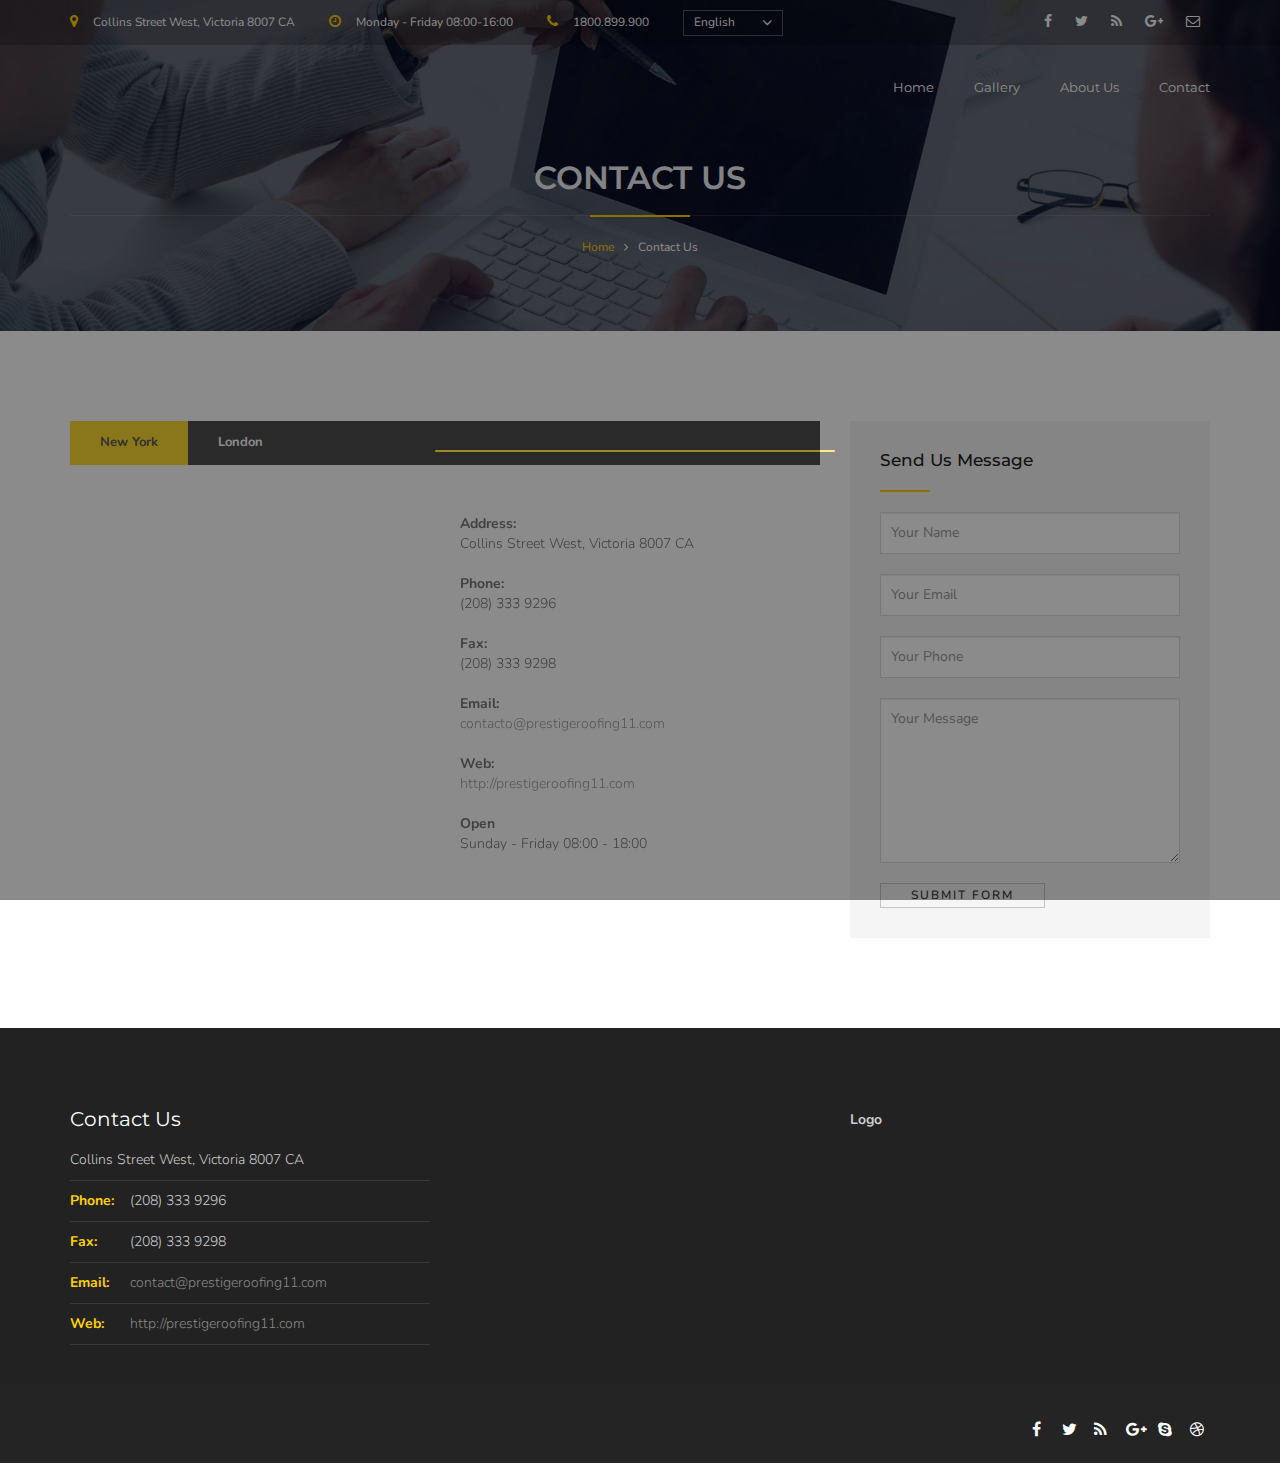
==== contact.html @ 69c3b002 "part 1 theme" ====
<!DOCTYPE html>
<html lang="en">

<head>
    <meta charset="utf-8">
    <title>PRC</title>
    <meta name="viewport" content="width=device-width, initial-scale=1.0">
    <meta name="description" content="BuildPro is the most complete constructon and building website template">
    <meta name="keywords" content="construction,multipurpose,onepage,responsive,minimal,bootstrap,theme">
    <meta name="author" content="">


    <!--[if lt IE 9]>
	<script src="js/html5shiv.js"></script>
	<![endif]-->


    <!-- CSS Files
    ================================================== -->
    <link rel="stylesheet" href="css/bootstrap.css" type="text/css">	
	<link rel="stylesheet" href="css/jpreloader.css" type="text/css">
    <link rel="stylesheet" href="css/animate.css" type="text/css">
    <link rel="stylesheet" href="css/owl.carousel.css" type="text/css">
    <link rel="stylesheet" href="css/magnific-popup.css" type="text/css">
    <link rel="stylesheet" href="css/style.css" type="text/css">

    <!-- custom background -->
    <link rel="stylesheet" href="css/bg.css" type="text/css">

    <!-- color scheme -->
    <link rel="stylesheet" href="css/color.css" type="text/css" id="colors">

    <!-- RS5.0 Main Stylesheet -->
    <link rel="stylesheet" type="text/css" href="revolution/css/settings.css">

    <!-- RS5.0 Layers and Navigation Styles -->
    <link rel="stylesheet" type="text/css" href="revolution/css/layers.css">
    <link rel="stylesheet" type="text/css" href="revolution/css/navigation.css">
</head>

<body class="page-contact">

    <div id="wrapper">
        <!-- header begin -->
        <header>
            <div class="info">
                <div class="container">
                    <div class="row">
                        <div class="col-md-8">
                            <div class="col"><span class="id-color"><i class="fa fa-map-marker"></i></span>Collins
                                Street West, Victoria 8007 CA </div>
                            <div class="col"><span class="id-color"><i class="fa fa-clock-o"></i></span>Monday - Friday
                                08:00-16:00</div>
                            <div class="col"><span class="id-color"><i class="fa fa-phone"></i></span>1800.899.900</div>
                            <div class="col">
                                <div id="lang-selector" class="dropdown">
                                    <a href="#" class="btn-selector">English</a>
                                    <ul>
                                        <li class="active"><a href="#">English</a></li>
                                        <li><a href="#">Spanish</a></li>
                                    </ul>
                                </div>
                            </div>

                        </div>
                        <div class="col-md-4 text-right">
                            <!-- social icons -->
                            <div class="col social">
                                <a href="#"><i class="fa fa-facebook"></i></a>
                                <a href="#"><i class="fa fa-twitter"></i></a>
                                <a href="#"><i class="fa fa-rss"></i></a>
                                <a href="#"><i class="fa fa-google-plus"></i></a>
                                <a href="#"><i class="fa fa-envelope-o"></i></a>
                            </div>
                            <!-- social icons close -->
                        </div>
                    </div>
                </div>
            </div>

            <div class="container">
                <div class="row">
                    <div class="col-md-12">
                        <!-- logo begin -->
                        <div id="logo">
                            <a href="/">
                                <!--<img class="logo" src="images/logo.png" alt="">
                                <img class="logo-2" src="images/logo-2.png" alt="">-->
                            </a>
                        </div>
                        <!-- logo close -->

                        <!-- small button begin -->
                        <span id="menu-btn"></span>
                        <!-- small button close -->

                        <!-- mainmenu begin -->
                        <nav>
                            <ul id="mainmenu">
                                <li><a href="/">Home</a>
                                </li>
                                <li><a href="gallery.html">Gallery</a>
                                </li>
                                <li><a href="">About Us</a>
                                </li>
                                <li><a href="contact.html">Contact</a></li>
                            </ul>
                        </nav>

                    </div>
                    <!-- mainmenu close -->

                </div>
            </div>
        </header>
        <!-- header close -->

        <!-- subheader -->
        <section id="subheader" data-stellar-background-ratio=".3">
            <div class="container">
                <div class="row">
                    <div class="col-md-12">
                        <h1>Contact Us</h1>
                        <div class="small-border-deco"><span></span></div>
                        <ul class="crumb">
                            <li><a href="/">Home</a></li>
                            <li class="sep"></li>
                            <li>Contact Us</li>
                        </ul>
                    </div>
                </div>
            </div>
        </section>
        <!-- subheader close -->

        <!-- content begin -->
        <div id="content">


            <div class="container">
                <div class="row">
                    <div class="col-md-8">
                        <div class="de_tab tab_style_2">
                            <ul class="de_nav">
                                <li class="active" data-wow-delay="0s"><span>New York</span><div class="v-border"></div>
                                </li>
                                <li><span>London</span><div class="v-border"></div>
                                </li>
                            </ul>

                            <div class="de_tab_content tc_style-1">

                                <div id="tab1">

                                    <div class="row">
                                        <div class="col-md-6">
                                            <div class="map-container">
                                                <iframe src="https://www.google.com/maps/embed?pb=!1m18!1m12!1m3!1d3151.840289118618!2d144.9537363149519!3d-37.817209742012885!2m3!1f0!2f0!3f0!3m2!1i1024!2i768!4f13.1!3m3!1m2!1s0x6ad65d4c2b349649%3A0xb6899234e561db11!2sEnvato!5e0!3m2!1sen!2sid!4v1462781318185" width="600" height="380" frameborder="0" style="border: 0" allowfullscreen></iframe>
                                            </div>
                                        </div>

                                        <div class="col-md-6">

                                            <address class="address-style-2">
                                                <span><strong>Address:</strong>Collins Street West, Victoria 8007 CA</span>
                                                <span><strong>Phone:</strong>(208) 333 9296</span>
                                                <span><strong>Fax:</strong>(208) 333 9298</span>
                                                <span><strong>Email:</strong><a href="mailto:contacto@prestigeroofing11.com">contacto@prestigeroofing11.com</a></span>
                                                <span><strong>Web:</strong><a href="#test">http://prestigeroofing11.com</a></span>
                                                <span><strong>Open</strong>Sunday - Friday 08:00 - 18:00</span>
                                            </address>
                                        </div>
                                    </div>

                                </div>

                                <div id="tab2">
                                    <div class="row">
                                        <div class="col-md-6">
                                            <div class="map-container">
                                                <iframe src="https://www.google.com/maps/embed?pb=!1m18!1m12!1m3!1d12607.36483401036!2d144.94717023712022!3d-37.817188209049284!2m3!1f0!2f0!3f0!3m2!1i1024!2i768!4f13.1!3m3!1m2!1s0x6ad642b4758afc1d%3A0x3e495e32dc26749f!2sEnvato!5e0!3m2!1sen!2s!4v1478765341687" width="600" height="450" frameborder="0" style="border: 0" allowfullscreen></iframe>
                                            </div>
                                        </div>

                                        <div class="col-md-6">

                                            <address class="address-style-2">
                                                <span><strong>Address:</strong>Collins Street West, Victoria 8007 CA</span>
                                                <span><strong>Phone:</strong>(208) 333 9296</span>
                                                <span><strong>Fax:</strong>(208) 333 9298</span>
                                                <span><strong>Email:</strong><a href="mailto:contacto@prestigeroofing11.com">contacto@prestigeroofing11.com</a></span>
                                                <span><strong>Web:</strong><a href="#test">http://prestigeroofing11.com</a></span>
                                                <span><strong>Open</strong>Sunday - Friday 08:00 - 18:00</span>
                                            </address>
                                        </div>
                                    </div>
                                </div>

                                

                            </div>

                        </div>
                    </div>

                    <div class="col-md-4">
                        <div class="padding30" data-bgcolor="#f5f5f5">

                            <h3>Send Us Message
							<span class="tiny-border"></span>
                            </h3>
                            <form name="contactForm" id='contact_form' method="post" action='email.php'>
                                <div class="row">
                                    <div class="col-md-12">
                                        <div id='name_error' class='error'>Please enter your name.</div>
                                        <div>
                                            <input type='text' name='name' id='name' class="form-control" placeholder="Your Name">
                                        </div>

                                        <div id='email_error' class='error'>Please enter your valid E-mail ID.</div>
                                        <div>
                                            <input type='text' name='email' id='email' class="form-control" placeholder="Your Email">
                                        </div>

                                        <div id='phone_error' class='error'>Please enter your phone number.</div>
                                        <div>
                                            <input type='text' name='phone' id='phone' class="form-control" placeholder="Your Phone">
                                        </div>

                                        <div id='message_error' class='error'>Please enter your message.</div>
                                        <div>
                                            <textarea name='message' id='message' class="form-control" placeholder="Your Message"></textarea>
                                        </div>
                                    </div>

                                    <div class="col-md-12">
                                        <div id='submit'>
                                            <input type='submit' id='send_message' value='Submit Form' class="btn btn-line">
                                        </div>
                                        <div id='mail_success' class='success'>Your message has been sent successfully.</div>
                                        <div id='mail_fail' class='error'>Sorry, error occured this time sending your message.</div>
                                    </div>
                                </div>
                            </form>

                        </div>
                    </div>


                </div>
            </div>
        </div>

         <!-- footer begin -->
         <footer>
            <div class="container">
                <div class="row">
                    <div class="col-md-4">
                        <h3>Contact Us</h3>
                        <div class="widget widget-address">
                            <address>
                                <span>Collins Street West, Victoria 8007 CA</span>
                                <span><strong>Phone:</strong>(208) 333 9296</span>
                                <span><strong>Fax:</strong>(208) 333 9298</span>
                                <span><strong>Email:</strong><a
                                        href="mailto:contacto@prestigeroofing11.com">contact@prestigeroofing11.com</a></span>
                                <span><strong>Web:</strong><a href="#">http://prestigeroofing11.com</a></span>
                            </address>
                        </div>
                    </div>
                    <div class="col-md-4"></div>
                    <div class="col-md-4">
                        <!-- <img src="images/logo.png" class="logo-small" alt=""><br> -->
                        <label>Logo</label>
                    </div>
                </div>
            </div>

            <div class="subfooter">
                <div class="container">
                    <div class="row">
                        <div class="col-md-6">

                        </div>
                        <div class="col-md-6 text-right">
                            <div class="social-icons">
                                <a href="#"><i class="fa fa-facebook fa-lg"></i></a>
                                <a href="#"><i class="fa fa-twitter fa-lg"></i></a>
                                <a href="#"><i class="fa fa-rss fa-lg"></i></a>
                                <a href="#"><i class="fa fa-google-plus fa-lg"></i></a>
                                <a href="#"><i class="fa fa-skype fa-lg"></i></a>
                                <a href="#"><i class="fa fa-dribbble fa-lg"></i></a>
                            </div>
                        </div>
                    </div>
                </div>
            </div>

        </footer>
        <!-- footer close -->

        <a href="#" id="back-to-top"></a>
    </div>


	
	<!-- Javascript Files
    ================================================== -->
    <script src="js/jquery.min.js"></script>	
    <script src="js/jpreLoader.js"></script>
    <script src="js/bootstrap.min.js"></script>
    <script src="js/jquery.isotope.min.js"></script>
    <script src="js/easing.js"></script>
    <script src="js/owl.carousel.js"></script>
    <script src="js/jquery.countTo.js"></script>
    <script src="js/validation.js"></script>
    <script src="js/wow.min.js"></script>
    <script src="js/jquery.magnific-popup.min.js"></script>
    <script src="js/enquire.min.js"></script>
    <script src="js/jquery.stellar.min.js"></script>
    <script src="js/designesia.js"></script>
	<script src="js/validation.js"></script>

    <!-- RS5.0 Core JS Files -->
    <script type="text/javascript" src="revolution/js/jquery.themepunch.tools.min.js?rev=5.0"></script>
    <script type="text/javascript" src="revolution/js/jquery.themepunch.revolution.min.js?rev=5.0"></script>

    <!-- RS5.0 Extensions Files -->
    <script type="text/javascript" src="revolution/js/extensions/revolution.extension.video.min.js"></script>
    <script type="text/javascript" src="revolution/js/extensions/revolution.extension.slideanims.min.js"></script>
    <script type="text/javascript" src="revolution/js/extensions/revolution.extension.layeranimation.min.js"></script>
    <script type="text/javascript" src="revolution/js/extensions/revolution.extension.navigation.min.js"></script>
    <script type="text/javascript" src="revolution/js/extensions/revolution.extension.actions.min.js"></script>
    <script type="text/javascript" src="revolution/js/extensions/revolution.extension.kenburn.min.js"></script>
    <script type="text/javascript" src="revolution/js/extensions/revolution.extension.migration.min.js"></script>
    <script type="text/javascript" src="revolution/js/extensions/revolution.extension.parallax.min.js"></script>

</body>
</html>
---- css/jpreloader.css ----
#jpreOverlay {
	background-color: #000000;
	position:absolute;
	width:100%;
	height:100%;
}
#jpreSlide{
	font-size:22px;
	color:#ccc;
	text-align:center;
	width:50%;
	height:30%;
}
#jpreLoader{
	width:400px;
	height:2px;
	background:#111;
	border-radius:25px;
	-moz-border-radius:25px;
	-webkit-border-radius:25px;
}

#jpreBar {
	background:#222;
	border-radius:25px;
	-moz-border-radius:25px;
	-webkit-border-radius:25px;
}

#jprePercentage {
	color:#111;
	z-index:-1;
	font-family:Arial,Helvetica,sans-serif;
	text-align:center;
	margin-top:10px;
	font-size:96px;
	margin-top:-10px;
}

#jSplash{
	line-height:200%;
}

#jSplash section{
	padding:0;
	display:block;
	background:none !important;
}
---- css/style.css ----
/* ================================================== */
/* BuildPro
/* created by designesia

* body
* header
	* subheader
* navigation
* content
* section
* footer
* sidebar
* blog
* products
* contact
* coming soon page
* elements
	* address
	* border
	* box icon
	* breadcrumb
	* button and link
	* columns
	* counter
	* dropdown
	* divider
	* dropcap
	* heading
	* icon font
	* list
	* map
	* package
	* page heading
	* pagination
	* pricing
	* preloader
	* progress bar
	* social icons
	* spacer
	* tabs
	* team
	* testimonial
* plugin
* media query
*/

@charset "utf-8";

/* ================================================== */
/* import custom fonts */
/* ================================================== */
@import url('https://fonts.googleapis.com/css?family=Montserrat:100,100i,200,200i,300,300i,400,400i,500,500i,600,600i,700,700i,800,800i,900,900i');
@import url('https://fonts.googleapis.com/css?family=Nunito:300,300i,400,400i,600,600i,700,700i,800,800i,900,900i');

/* ================================================== */
/* import fonts icon */
/* ================================================== */
@import url("../fonts/font-awesome/css/font-awesome.css");
@import url("../fonts/elegant_font/HTML_CSS/style.css");
@import url("../fonts/et-line-font/style.css");

/* ================================================== */
/* body */
/* ================================================== */
html{
	background:#000000 !important;
}

body {
	font-family: "Nunito",Arial, Helvetica, sans-serif;
	font-size: 14px;
	font-weight:400;
	color: #ddd;
	line-height: 1.7em;
	padding: 0;
	background:#606060;
	display:none;
}

body.de_light{
	color:#555;
}

#wrapper{
overflow:hidden;
}

.de-navbar-left #wrapper{
overflow:visible;
}

/* ================================================== */
/*  header	*/ 
/* ================================================== */
	header {
	width: 100%;
	height: 80px;
	position: absolute;
	top: 0;
	left: 0;
	z-index: 999;
	background:#333333;
	border-bottom:solid 1px rgba(0,0,0,0.0);
	}
	
	header .info{
	display:none;
	color:#fff;
	padding:10px 0 10px 0;
	width:100%;
	z-index:100;
	background:rgba(0,0,0,.2);
	}
	header .info .col{
	display:inline-block;
	font-size:12px;
	}
	header .info .col{
	padding-right:30px;
	}
	
	header .info .col:last-child{
	padding-right:0px;
	}
	
	header .info i{
	font-size:14px;
	margin-right:15px;
	}
	
	header .info .social.col{
	border:none;
	}
	header .info .social i{
	color:#fff;
	font-size:14px;
	display:inline-block;
	float:none;
	padding:0 10px 0 10px;
	margin:0;
	}
	header .info strong{
	font-size:12px;
	}
	
	header.header-bg{
	background:rgba(0,0,0,0.5);
	}
	
	header.transparent{
	background:rgba(0,0,0,0.0);
	}
	
	header.autoshow{
	top:-120px;
	height:70px !important;
	}	
	
	header.autoshow.scrollOn,header.autoshow.scrollOff{
	-o-transition:.5s;
	-ms-transition:.5s;
	-moz-transition:.5s;
	-webkit-transition:.5s;
	transition:.5s;
	outline: none;	
	}
	
	header.autoshow.scrollOn{
	top:0;
	}
	
	header.autoshow.scrollOff{
	top:-120px;
	}
	
	header div#logo {
	display: inline-block;
	height: 100%;
	float: left;
	font-family: "Oswald", sans-serif;
	font-size: 72px;
	color: white;
	font-weight: 400;
	line-height:60px;
	-webkit-transition: all 0.3s;
	-moz-transition: all 0.3s;
	-ms-transition: all 0.3s;
	-o-transition: all 0.3s;
	transition: all 0.3s; 
	}
	header div#logo .logo-2{
	display:none;
	}
	header nav {
	float:right;
	}
	header nav a {
	-webkit-transition: all 0.3s;
	-moz-transition: all 0.3s;
	-ms-transition: all 0.3s;
	-o-transition: all 0.3s;
	transition: all 0.3s; 
	}
	header nav a:hover {
	color: #555; 
	}
	header.smaller #mainmenu a{
	padding-top: 18px;
	padding-bottom:18px;
	}
	header.smaller #mainmenu a{
	padding-top: 18px;
	padding-bottom:18px;
	}
	header.smaller #mainmenu li li a{
	padding-top: 2px;
	padding-bottom:2px;
	}
	header.smaller #mainmenu ul{
	top:70px;
	}
	header.smaller #mainmenu ul ul{
	top:0px;
	}
	header.smaller {
	height: 70px;
	background:rgba(50,50,50,.95);
	position:fixed;
	z-index:1200 !important;
	}
	header.smaller div#logo {
	line-height:48px;
	}
	header.smaller.scroll-light{
	background:#fff;
	border-bottom:solid 1px #eee;
	}
	header.smaller.scroll-light  div#logo .logo{
	display:none;
	}
	header.smaller.scroll-light  div#logo .logo-2{
	display:inline-block;
	}
	header.smaller.scroll-light #mainmenu a{
	color:#333;
	}
	header.smaller.scroll-light #mainmenu li li a{
	color:#fff;
	}
	.logo-smaller div#logo {
	width: 150px;
	height:30px;
	line-height: 65px;
	font-size: 30px;
	}
	.logo-smaller div#logo img{
	line-height: 75px;
	font-size: 30px;
	}
	.logo-smaller  div#logo .logo-1{
	display:none;
	}
	.logo-smaller  div#logo .logo-2{
		display:inline-block;
	}
	.logo-small{
	margin-bottom:20px;
	}
		
	header.de_header_2{
		height:125px;	
	}
	
	header.de_header_2.smaller {
		height:70px;
	}
	
	header.de_header_2.smaller .info{
		position:absolute;
		opacity:0;
		z-index:-1;
	}
	
	.de-navbar-left{
	background:#151618 ;
	}
	
	.de-navbar-left #logo{
	padding:40px;
	text-align:center;
	width:100%;
	}
	
	.de-navbar-left header{
	position:relative;
	display:block;
	width:100%;
	height:100%;
	left:0;
	background:none;
	padding:30px;
	padding-right:20px;
	}
	
	
	.de-navbar-left header #mainmenu{
	float:none;
	margin:0;
	padding:0;
	}	
	
	.de-navbar-left header #mainmenu > li{
	display:block !important;
	margin:0;
	float:none;
	text-align:center;
	font-family:"Montserrat";
	letter-spacing:5px;
	font-size:14px;
	padding:0;
	padding-top:10px;
	padding-bottom:10px;
	border-bottom:solid 1px rgba(255,255,255,.1);
	}	
	.de_light.de-navbar-left header #mainmenu > li{
	border-bottom:solid 1px rgba(0,0,0,.05);
	}
	.de-navbar-left header #mainmenu > li > a{
	padding:0;
	opacity:.5;
	}	
	.de_light.de-navbar-left header #mainmenu > li > a{
	color:#222;
	}	
	.de-navbar-left header #mainmenu > li a:hover{
	opacity:1;
	}
	.de-navbar-left header #mainmenu > li >a:after{
	content:none;
	}
	.de-navbar-left header nav{
	float:none !important;
	}
	
	
	/* subheader */
	#subheader{
	padding-bottom:70px;
	background:#222;
	text-align:center;
	}
	.de-navbar-left  #subheader{
	padding-bottom:120px;
	}
	#subheader h1 {
	color:#eceff3;
	margin-top:80px;
	font-size: 32px;
	text-transform:uppercase;
	font-weight:600;
	}
	#subheader span {
	letter-spacing:2px;
	display: inline-block;
	font-size: 15px;
	margin-top:88px;
	color:#fff;
	}
	#subheader .crumb{
	font-size:10px;
	letter-spacing:3px;
	margin-top: 20px;
	color:#fff;
	}
	
	#subheader .small-border-deco{
	display:block;
	margin:0 auto;
	margin-top:20px;
	width:100%;
	height:1px;
	background:rgba(255,255,255,.1);
	}
	
	#subheader .small-border-deco span{
	display:block;
	margin:0 auto;
	height:2px;
	width:100px;
	}

	.de-navbar-left.de_light #subheader h1{
	color:#222;
	}


/* ================================================== */
/* navigation */
/* ================================================== */
	#mainmenu {
	font-family:"Montserrat";
	float: right;
	font-size:13px;
	font-weight:400;
	}	
	
	#mainmenu ul {
	float: right;
	margin: 0px 0px;
	padding: 0px 0px;
	height: 30px;
	}
	
	#mainmenu li {
	margin: 0px 0px;
	padding: 0px 0px;
	float: left;
	display: inline;
	list-style: none;
	position: relative;
	}
		
	#mainmenu a {
	display: inline-block;
	padding: 25px 0px 25px 20px;
	line-height: 35px;
	text-decoration: none;
	color:#fff;
	text-align:center;
	outline:none;
	}	
	
	#mainmenu li a:after { float:right; position:relative; font-family:"FontAwesome"; content:"\f111"; font-size:6px; margin-left:20px; margin-top:0px; color:#f7c51e; }
	
	#mainmenu li:last-child a:after{display:none;}
	
	#mainmenu.no-separator li a:after{
	font-size:0px;
	}	
	
	#mainmenu.line-separator li a:after{
	content:"/";
	font-size:14px;
	}	
	
	#mainmenu.circle-separator li a:after{
	content:"\f10c";
	font-size:9px;
	}	
	
	#mainmenu.strip-separator li a:after{
	content:"\f068";
	font-size:9px;
	}	
	
	#mainmenu.plus-separator li a:after{
	content:"\f067";
	font-size:11px;
	}	
	
	#mainmenu.square-separator li a:after{
	content:"\f096";
	font-size:11px;
	}		
	
	
	#mainmenu li li {
	font-weight: normal; 
	border-bottom: solid 1px #333;
	}
	
	#mainmenu li li:last-child {
	border-bottom: none;
	}
	

	#mainmenu li li a {
	padding: 2px 15px 2px 15px;
	background: #222327;
	border-top: none;
	color: #ccc;
	width:100%;
	border-left:none;
	text-align:left;
	}
	
	#mainmenu li li a:hover{
	color:#111;
	}
	
	#mainmenu li li a:after {
	content:none !important;
	}
	
	#mainmenu li li li a {
	padding: 2px 15px 2px 15px;
	background: #222327;
	}
	
	#mainmenu li li a:hover,
	#mainmenu ul li:hover > a{
	color:#111;
	background: #1a8b49;
	}
	
	#mainmenu li ul {
	width: 210px;
	height: auto;
	position: absolute;
	top: 79px;
	left: 0px;
	z-index: 10;
	visibility:hidden;
	opacity:0;
	}
	
	#mainmenu li li {
	display: block;
	float: none;
	text-transform:none;
	}
	
	#mainmenu li:hover > ul {
	visibility: visible;
	opacity:1;
	}
	
	#mainmenu li ul ul {
	left: 100%;
	top: 0px;
	}
	
	#mainmenu li ul ul li a{
	background:#202020;
	}
	
	#mainmenu li:hover > ul {
	color: #1a8b49;
	}
	
	#mainmenu select {
	padding: 10px;
	height: 36px;
	font-size: 14px;
	border: none;
	background: #ff4200;
	color:#eceff3;
	}
	
	#mainmenu select option {
	padding: 10px;
	}
	
	/* menu toggle for mobile */
	#menu-btn{
	display:none;
	float:right;
	margin-top:5px;
	width:36px;
	height:36px;
	background:#333;
	padding:6px;
	text-align:center;
	cursor:pointer;
	}
	
	#menu-btn:before{
	font-family:FontAwesome;
	content: "\f0c9";
	font-size:24px;
	color:#eceff3;
	}
	
	#menu-btn:hover{
	background:#fff;
	}
	
	#menu-btn:hover:before{
	color:#222;
	}


/* ================================================== */
/* content */
/* ================================================== */
	#content {
	width:100%;
	background:#fff;
	padding:90px 0 90px 0;
	z-index:100;
	}
	
	.de_light #content{
	background:#fff;
	}
		
	
	#content{
	background:#18191b;
	}


/* ================================================== */
/* section */
/* ================================================== */
	section{padding:80px 0 80px 0;}
	section{background:#18191b;}
	
	.de-navbar-left .container-fluid .container{
	width:100% !important;
	}
	
	.de-navbar-left section{
	padding:70px;
	}
	
	.de_light section{
	background:#fff;
	}
	
	.section-fixed {
	position:fixed;
	width:100%;
	min-height:100%;
	height:auto;
	}
	
/* ================================================== */
/* footer */
/* ================================================== */
footer {
	background: #222222;
	color: #ccc;
	padding: 80px 0 0 0;
	}
	
	footer h3, .de_light footer h3 {
	color:#fff;
	font-size: 20px;
	text-transform:none;
	font-weight:normal;
	}
	
	footer a {
	color: #ccc;
	}
	
	footer a:visited {
	color: #ccc;
	}
	
	footer a:hover {
	color:#eceff3;
	}

	.de-navbar-left footer{
	padding:70px 70px 0 70px;
	}
	
	.subfooter{
	background:#242424;
	padding:30px 0 20px 0;
	}
	
	.de-navbar-left .subfooter{
	background:none;
	}
	
	header.side-header{
	border-bottom:none !important;
	margin:0;
	}
	
	header.side-header{
	
	}
	
	header.side-header .social-icons-2{
	margin:0 auto;
	margin-top:50px !important;
	float:none;
	text-align:center;
	}
	
	header.side-header .social-icons-2 a{
	display:inline-block;
	margin:0 2px 0 2px;
	background:#555;
	width:36px;
	height:36px;
	padding-top:5px;
	display:inline-block;
	text-align:center;
	border-radius:20px;
	-moz-border-radius:20px;
	-webkit-border-radius:20px;
	opacity:.2;	
	}
	
	.de_light header.side-header .social-icons-2 a{
	background:#fff;
	color:#333;
	}
	
	header.side-header .social-icons-2 a:hover{
	opacity:1;
	}
	
	
	.de-navbar-left.de_light header, .de-navbar-left.de_light{background:#f9f9f9;}
	
	header.header-light-transparent{
	background:rgba(255,255,255,.5);
	}
	header.header-solid{
	position:fixed;
	}
	header.header-solid.header-light #mainmenu >li > a{
	color:#555;
	}
	header.header-solid.header-light .info{
	background:#eee;
	color:#555;
	}
	header.header-solid.header-light .info .social i{
	color:#222;
	}
	
	header.header-solid{
	background:#222;
	}

	header.header-mobile{
	height:100%;
	background:#111;
	}
	
	header.header-solid.header-light{
	background:#fff;
	}
	
	#de-sidebar{
	padding:0px;
	}
	

/* ================================================== */
/* blog */
/* ================================================== */
	.blog-list {
	margin: 0;
	padding: 0;
	}
	/* blog list */
	.blog-list li {
	list-style: none;
	line-height: 1.7em;
	margin-bottom: 60px;
	margin-top:0px;
	padding-bottom:15px;
	border-bottom:solid 1px rgba(255,255,255,.1);
	}
	.de_light .blog-list li{
	border-bottom:solid 1px #ddd;
	}
	.blog-list h3{
	margin-top:20px;
	}	
	.blog-list h3 a{
	color:#fff;
	}
	.de_light  .blog-list h3 a{
	color:#222222;
	}
	.de_light  .text-light  .blog-list h3 a{
	color:#fff;
	}
	.blog-list .btn-more{
	padding:3px 25px 3px 25px;
	color:#111;
	text-transform:uppercase;
	text-decoration:none;
	font-weight:700;
	float:right;
	}
	.blog-list .btn-more:hover{
	background:#fff;
	}
	.de_light .blog-list .btn-more:hover{
	background:#222;
	color:#fff;
	}
	.blog-list .post-text{
	padding-left:80px;
	}
	.blog-list .blog-slider{
	margin-bottom:-60px;
	}
	.blog-list .date-box {
	width: 60px;
	position: absolute;
	text-align: center;
	text-shadow:none;
	}
	.blog-list .date-box .day, .blog-list .date-box .month {
	display: block;
	color:#fff;
	text-align:center;
	width:60px;
	z-index:100;
	}
	
	.de_light .blog-list .date-box .day, .de_light .blog-list .date-box .month {
	color:#222222;
	}
	
		
	.blog-list .date-box .month {
	font-size:14px;
	}
	
	
	.blog-list .date-box .day{
	font-family:"Montserrat";
	color:#222222;
	font-weight:600;
	font-size: 30px;
	padding-top:20px;
	padding-bottom:20px;
	}
	
	
	.blog-list .date-box .month {
	color:#fff;
	font-weight:600;
	letter-spacing:16px;
	padding:7px 0 7px 0;
	border-bottom:solid 4px #333;
	}

	.de_light .blog-list .date-box .month {
	border-bottom-color:#ddd;
	}
	
	.de_light  .text-light  .blog-list .date-box .month{
	color:#fff;
	}
	
	.blog-snippet li{
	border-bottom:none !important;
	margin-bottom:0;
	}
	
	#blog-carousel .item{
	width:100%;
	}
	
	/* blog comment */
	#blog-comment {
	margin-top: 40px;
	margin-left: 80px;
	}
	
	#blog-comment h5 {
	margin-bottom: 10px;
	}
	
	#blog-comment ul, #blog-comment li {
	list-style: none;
	margin-left: -30px;
	padding-left: 0;
	}
	
	#blog-comment li {
	min-height: 70px;
	padding-bottom: 10px;
	margin-bottom: 10px;
	padding-bottom: 20px;
	border-bottom: solid 1px #eee;
	}
	
	#blog-comment li .avatar {
	position: absolute;
	margin-top: 5px;
	}
	
	#blog-comment .comment {
	margin-left: 85px;
	}
	
	#blog-comment li {
	min-height: 70px;
	font-size: 14px;
	line-height: 1.6em;
	}
	
	#blog-comment li li {
	margin-left: 55px;
	padding-bottom: 0px;
	margin-top: 20px;
	padding-top: 10px;
	border-top: solid 1px #eee;
	border-bottom: none;
	}
	
	#blog-comment li li .avatar {
	position: absolute;
	}
	
	#blog-comment li li .comment {
	}
	
	.comment-info {
	margin-left: 85px;
	margin-bottom: 5px;
	}
	
	.comment-info span {
	}
	
	.comment-info .c_name {
	display: block;
	font-weight: 700;
	color: #555555;
	}
	
	.comment-info .c_reply {
	padding-left: 20px;
	margin-left: 20px;
	border-left: solid 1px #ddd;
	font-size: 12px;
	}
	
	.comment-info .c_date {
	font-size: 12px;
	}
	
	.blog-list h3 {
	color: #333;
	}
	
	.blog-read h3 {
	color: #333;
	letter-spacing:normal;
	font-size:24px;
	text-transform:none;
	}

	

	


	/* blog comment form */
	#commentform label {
	display: block;
	}
	#commentform input {
	width: 290px;
	}
	#commentform input:focus {
	border: solid 1px #999;
	background: #fff;
	}
	#commentform textarea {
	width: 97%;
	padding: 5px;
	height: 150px;
	color:#333;
	}
	#commentform textarea:focus {
	border: solid 1px #999;
	background: #fff;
	}
	#commentform input.btn {
	width: auto;
	}
	
	.post-meta {
	margin: 0px 0 10px 0px;
	border: solid 1px #eee;
	border-left:none;
	font-size:11px;
	display:table;
	width:100%;
	table-layout: fixed;
	}
	.post-meta a{
	color:#888 !important;
	}
	.post-meta span {
		display:table-cell;
		padding:10px 0 10px 0;
		text-align:center;
		border-left:solid 1px #eee;
	}
	.post-meta span i {
	float: none;
	}
	.post-image img {
	width:100%;
	margin-bottom: 0px;
	}
	.post-meta{
	border-color:#222;
	}
	.post-meta span{
	border-color:#222;
	}
	


	
	.blog-slide{
	padding:0;
	margin:0;
	}

/* ================================================== */
/* products */
/* ================================================== */

.products{
padding:0;
list-style:none;
text-align:center;
}
.products li{
margin-bottom:40px;
}
.product .price{
margin-bottom:10px;
font-size:20px;
color:#222;
}
.de_light .product h4{
font-size:16px;
margin:0;
margin-top:20px;
}
.product img{
padding:2px;
background:#333;
border:solid 1px #fff;
}
.de_light .product img{
padding:0;
border:solid 1px #eee;
}
.ratings{
color:#F86E4E;
}
.product .ratings{
margin:5px 0 5px 0;
}
	
/* ================================================== */
/* contact form */
/* ================================================== */
	.error {
	padding:20px;
	border:none;
	display: none;
	color: #d9534f;
	border:solid 1px #d9534f;
	font-size: 12px;
	}
	.success {
	padding:20px;
	display: none;
	color: #5cb85c;
	border:solid 1px #5cb85c;
	margin-bottom: 20px;
	}
	.error img {
	vertical-align: top;
	}
	.full {
	width: 98%;
	}

	#contact_form{
	margin-top:20px;
	}
	
	#contact_form input[type=text],#contact_form textarea,#contact_form input[type=email],#search{
	padding:10px;
	margin-bottom:20px;
	color:#fff;
	border:solid 1px rgba(0,0,0,.3);
	background:rgba(0,0,0,.2);
	border-radius:0 !important;
	height:auto;
	}

	.de_light #contact_form input[type=text],.de_light #contact_form textarea,.de_light #contact_form input[type=email], .de_light #search
		{
		border:solid 1px #ddd;
		background:#fff;	
		color:#333 !important;
		}

	
	
	
	#contact_form input[placeholder],#contact_form textarea[placeholder]{
	color:#eee;
	}
	#contact_form input[type=submit]{
	background:none;
	}
	
	#contact_form input[type=submit]:hover{
	color:#fff !important;
	background:#111;
	border-color:#111;
	}
	
	#contact_form textarea{
	height:165px;
	}
	
	.error_input{
	border-color:#D31E2B !important;
	}

/* ================================================== */
/* coming soon page */
/* ================================================== */
	
	.coming-soon .logo{
	margin:0;
	padding:0;
	}
	
	.coming-soon h2{
	margin-top:0;
	color:rgba(255,255,255,.8);
	font-weight:400;
	}
	
	.coming-soon  .social-icons i{
	font-size:20px;
	margin-left:10px;
	margin-right:10px;
	}
	
	.coming-soon .social-icons i:hover{
	background:none;
	color:rgba(255,255,255,.2) !important;
	}
	
	
	.arrow-up, .arrow-down {
	width: 0; 
	height: 0; 
	border-left: 40px solid transparent;
	border-right: 40px solid transparent;
	border-bottom: 40px solid #fff;
	position:fixed;
	margin-left: auto;
	margin-right: auto;
	left: 0;
	right: 0;
	bottom:0;
	cursor:pointer;
	z-index:101;
	}
	
	.arrow-down {
	border-top: 40px solid #fff;
	border-bottom:none;
	position:fixed;
	z-index:102;
	top:-40px;
	}
	
	.arrow-up:before{
	font-family:"FontAwesome";
	font-size:20px;
	content:"\f067";
	color:#222;
	position:relative;
	top:12px;
	margin:0 0 0 -8px !important;
	}
	
	.arrow-down:before{
	font-family:"FontAwesome";
	font-size:20px;
	content:"\f068";
	color:#222;
	position:relative;
	top:-35px;
	margin:0 0 0 -8px !important;
	}
	

/* ================================================== */
/* elements */
/* ================================================== */
	
	/* address */
	/* ------------------------------ */
	address{
	margin:0;
	margin-top:20px;
	}
	address span {
	display: block;
	border-bottom:solid 1px #222;
	padding-bottom:10px;
	margin-bottom:10px;
	font-weight:300;
	}
	
	.de_light .widget_text address span {
	border-bottom:solid 1px #ddd;
	}
	
	address span strong {
        display: inline-block;
        width: 60px;
    }
	
	address span{
	border-bottom-color:#222;
	}
	
	footer address span{
	border-bottom-color:rgba(255,255,255,.1);
	}
	
	address span i{
	margin-top:5px;
	margin-right:20px;
	float:none;
	}
	
	address span strong {
	display: inline-block;
	}
	
	address span a{
	color:#eceff3;
	}
	
	.address-style-2, .address-style-2 a, .address-style-2 span strong{
	color:#555;
	}
	.address-style-2 span{
	border:none;
	margin-bottom:10px;
	}	
	.address-style-2 span strong {
	display: block;
	}
	
	.de_light #sidebar .widget address span{
	border-bottom:solid 1px #ddd;
	}
	
	.de_light #sidebar .widget address a{
	color:#333;
	}
	
	
	/* border */
	/* ------------------------------ */
	.small-border{
	height:1px;
	width:120px;
	background:#ccc;
	display:block;
	margin:0 auto;
	margin-top:20px;
	margin-bottom:30px;
	}
	
	.tiny-border{
	height:2px;
	background:#333;
	width:50px;
	margin-top:20px;
	display:block;
	}
	
	.tiny-border.center{
	margin-left:auto;
	margin-right:auto;
	}
	
	/* breadcrumb */
	/* ------------------------------ */
	.crumb {
	color:#777;
	font-size: 12px;
	margin:0;
	padding:0;
	}
	.de-navbar-left.de_light #subheader .crumb{
	color:#333;
	}
	.crumb li {
	display: inline;
	text-decoration: none;
	padding: 0 2px 0 2px;
	letter-spacing:0;
	font-size:12px;
	}
	
	.crumb li.sep:after{
	font-family:"FontAwesome";
	content:"\f105";
	}
	
	.crumb a{
	text-decoration:none;
	}
	
	.de_light .crumb a:hover{
	color:#fff;
	}

	
	/* box icon */
	
	.icon_box .icon_wrapper{
	margin-bottom:20px;
	}
	.icon_box .icon_wrapper i{
	font-size:60px;
	}
	
	.icon_box.icon_left .icon_wrapper{
	position:absolute;
	width:80px;
	}
	.icon_box.icon_left .desc_wrapper{
	margin-left:80px;
	}
	
	.icon_box.icon_right .icon_wrapper{
	position:absolute;
	right:0;
	width:80px;	
	}
	.icon_box.icon_right .desc_wrapper{
	margin-right:80px;
	text-align:right;
	}
	
	
	
	/* button and link */
	/* ------------------------------ */
	a{
	color:#fff;
	text-decoration:none;
	}

	a:hover{
	color:#fff;
	}

	.de_light a{
	color:#888;
	}

	.de_light a:hover{
	color:#555;
	}
	
	
	.btn-line, a.btn-line{
	border:solid 1px #222;
	color:#fff;
	font-weight:500;
	font-size:12px;
	border-radius:0;
	-moz-border-radius:0;
	-webkit-border-radius:0;
	padding:3px;
	padding-left:30px;
	padding-right:30px;
	text-transform:uppercase;
	display:inline-block;
	text-align:center;
	letter-spacing:2px;
	text-decoration:none;
	
	}	
	

	.btn-line, a.btn-line{
	border:solid 1px rgba(255,255,255,.2) !important;
	color:#fff;
	}
	
	.de_light .btn-line, .de_light a.btn-line{
	border:solid 1px rgba(1,1,1,.2) !important;
	color:#333;
	}
	
	.text-light .btn-line, .text-light  a.btn-line{
	border:solid 1px rgba(255,255,255,.2) !important;
	color:#fff;
	}
	

	.btn-line:hover, a.btn-line:hover{
	background:#fff;
	color:#111 !important;
	border-color:#fff;
	}
	
	.btn-line:after,  a.btn-line:after{
	color:#fff;
	}
	
	.btn-line:hover:after, a.btn-line:hover:after, a.btn-line.hover:after{
	color:#fff;
	}
	
	.btn-line:hover:after, a.btn-line:hover:after, a.btn-line.hover:after{
	color:#111 !important;
	}
	
	a.btn-text{
	text-decoration:none;
	display:inline-block;
	color:#111 !important;
	font-weight:600;
	padding:0;
	}
	
	a.btn-text:after{
	font-family:FontAwesome;
	content: "\f054";
	padding-left:10px;
	}
	
	a.btn-text{
	color:#fff !important;
	}
	
	a.btn-big{
	font-size:14px;
	color:#eceff3;
	letter-spacing:1px;
	line-height:normal;
	font-weight:bold;
	text-transform:uppercase;
	border:solid 1px #fff;
	padding:10px 30px 10px 30px;
	}
	a.btn-big:after{
	font-family:FontAwesome;
	content: "\f054";
	margin-left:20px;
	}
	
	a.btn{
	position:relative;
	z-index:1;
	overflow:hidden;
	}
	
	a.btn:before{
	content: "";
	background:rgba(0,0,0,0);
	width:0;
	height:100%;
	position:absolute;
	z-index:-1;
	}
	
	a.btn-fx:after{
	font-family:FontAwesome;
	content:  "\f178";
	margin-left:15px;
	position:absolute;
	right:-20px;
	margin-top:0px;
	}
	
	a.btn-fx{
	font-size:14px;
	color:#eceff3;
	letter-spacing:1px;
	line-height:normal;
	font-weight:bold;
	text-transform:uppercase;
	border:solid 1px #fff;
	padding:10px 30px 10px 30px;
	}
	a.btn-fx:hover{
	padding-left:20px;
	padding-right:40px;
	}
	a.btn-fx:before{
	width:0;
	height:100%;
	left:0;
	top:0;
	position:absolute;
	}
	a.btn-fx:hover:after{
	right:15px;
	}
	a.btn-fx:hover:before{
	width:100%;
	background:rgba(0,0,0,1);
	}
	a.btn-fx.light:hover:before{
	width:100%;
	background:rgba(255,255,255,1);
	}
	.btn-line, a.btn-line{
	color:#eceff3;
	}
	
	.btn-line:after, a.btn-line:after{
	font-family:FontAwesome;
	content: "\f054";
	margin-left:10px;
	}
	
	a.btn-line-white, .de_light a.btn-line-white{
	background:none !important;
	border:solid 2px #fff;
	color:#fff;
	border-radius:0;
	-moz-border-radius:0;
	-webkit-border-radius:0;
	}
	
	a.btn-line-black, .de_light a.btn-line-black{
	background:none !important;
	border:solid 2px #111;
	color:#111;
	border-radius:0;
	-moz-border-radius:0;
	-webkit-border-radius:0;
	}
	
	a.btn-line-black:hover{
	color:#fff;
	}
	
	.de_light a.btn-line-black:hover{
	color:#fff;
	}
	
	a.btn-line-white:hover{
		color:#000;
	}
	
	a.btn-line-white:hover:before{
		background:#fff;
	}
	
	.btn-fullwidth{
	width:100%;
	}
	
	a.btn-slider{
	font-size:13px;
	font-weight:bold;
	color:#fff;
	letter-spacing:3px;
	line-height:normal;
	text-decoration:none;
	text-transform:uppercase;
	border:solid 2px #fff;
	padding:10px 30px 10px 30px;
	}
	a.btn-slider:hover{
	color:#222;
	background:#fff;
	border-color:#000;
	border:solid 2px #fff;
	}
	a.btn-slider:hover:after{
	color:#222 ;
	}
	
	a.btn-id,a.btn-id:hover{
	border:none;
	}
	
	a.btn-light.btn-id{
	color:#222;
	}
	
	a.btn-dark.btn-id{
	color:#fff;
	}
	
	a.btn-custom{
	padding:10px 25px 10px 25px;
	font-weight:bold;
	color:#222;
	border-radius:0;
	-moz-border-radius:0;
	-webkit-border-radius:0;
	text-transform:uppercase;
	letter-spacing:1px;
	}
	
	a.btn-custom:hover{
	color:#222;
	opacity:.8;
	}
	
	.btn-fx.btn-custom{
	text-transform:normal;
	}
	
	a.btn-bg-dark{
	background:#222;
	}
	
	a.btn-text-light{
	color:#fff !important;
	}
	
	.btn-icon-left i{
	margin-right:12px;
	color:#fff;
	}
	
	.btn-add_to_cart, a.btn-add_to_cart{
	border:solid 1px #bbb;
	font-size:12px;
	border-radius:0;
	-moz-border-radius:0;
	-webkit-border-radius:0;
	padding:3px;
	padding-left:40px;
	padding-right:20px;
	display:inline-block;
	text-align:center;
	text-decoration:none;
	color:#555;
	}	
	
	.btn-add_to_cart:before, a.btn-add_to_cart:before{
	font-family:"FontAwesome";
	content:"\f07a";
	position:absolute;
	left:20px;
	}
	
	/* columns */
	/* ------------------------------ */

	
	/* counter */
	/* ------------------------------ */
	.de_count{
	text-align:center;
	padding:30px 0 30px 0;
	background:none;
	}
	.de_count h3{
	font-family:"Montserrat", Arial, Helvetica, sans-serif;
	font-size:32px;
	font-weight:600;
	}
	.de_count span{
	color:#333;
	font-size:14px;
	}
	.text-light .de_count span{
	color:#fff;
	}
	.de_count i{
		display:block;
		font-size:60px;
		margin:0 auto;
		margin-bottom:20px;
		width:100%;
		font-weight:lighter !important;
	}
	
		
	/* dropdown */
	/* ------------------------------ */
	.dropdown{
		z-index:100;		
	}
	.dropdown a,.dropdown a:hover{
		color:#fff;
		text-decoration:none;
		outline:none;
	}
	.header-light .dropdown a,.header-light .dropdown a:hover{
		color:#333;
	}
	.dropdown > a{
		position:absolute;
		display:block;
		border:solid 1px rgba(255,255,255,.3);
		padding:0px 10px 0px 10px;
		margin-top:-16px;
		min-width:100px;
	}
	.header-light .dropdown > a{
		border:solid 1px rgba(0,0,0,.2);
	}
	.dropdown:hover > a{
		background:rgba(255,255,255,.1);
	}
	.dropdown > a:after{
		font-family:"FontAwesome";
		font-size:16px;
		content:"\f107";
		position:relative;
		float:right;
	}
	.dropdown ul,.dropdown li{
		list-style:none;
		padding:0;
		margin:0;
	}
	.dropdown ul{
		position:absolute;
		padding:15px 0;
		min-width:100px;
		display:none;
		height:0;
	}
	.dropdown li a{
		background:rgba(50,50,50,.9);
		display:block;
		padding:5px 10px 5px 10px;
		border-bottom:solid 1px rgba(255,255,255,.1)
	}
	.header-light .dropdown li a,.header-light .dropdown li a:hover{
		color:#fff;
	}
	.dropdown li a:hover{
		background:rgba(50,50,50,.8);
	}
	.dropdown li.active{
		display:none;
	}
		
	/* divider */
	/* ------------------------------ */
	.spacer-single{
	width:100%;
	height:30px;
	display:block;
	clear:both;
	}
	
	.spacer-double{
	width:100%;
	height:60px;
	display:block;
	clear:both;
	}
	
	.spacer-half{
	width:100%;
	height:15px;
	display:block;
	clear:both;
	}
	
	hr {
	display: block;
	clear: both;
	border-top: solid 1px #ddd;
	margin: 40px 0 40px 0;
	}


	
	/* dropcap */
	/* ------------------------------ */
	.dropcap {
	display: inline-block;
	font-size: 48px;
	float: left;
	margin: 10px 15px 15px 0;
	color:#eceff3;
	padding: 20px 10px 20px 10px;
	}
	
	/* heading */
	/* ------------------------------ */
	.form-transparent input[type=text], .form-transparent textarea, .form-transparent input[type=email]{
	padding:10px;
	margin-bottom:20px;
	color:#fff;
	border:solid 1px rgba(0,0,0,.3);
	background:rgba(0,0,0,.2);
	border-radius:0 !important;
	height:auto;
	}
	
	/* heading */
	/* ------------------------------ */
	h1, h2, h3, h4, h5, h6 {
	color: #222;
	font-family: 'Montserrat',Arial, Helvetica, sans-serif;
	font-weight:bold;
	}
	
	h1 {
	font-size:36px;
	margin:0;
	}
	
	h1 .small-border{
		margin-top:30px;
	}
	
	h1.big{
		font-size:72px;
		text-transform:uppercase;
	}
	h1.very-big{
		font-size:120px;
		font-weight:800;
		letter-spacing:-5px;
		line-height:100px;
	}

	
	h2, .h2_title {
	font-size:28px;
	display:block;
	margin-top:0;
	margin-bottom:30px;
	line-height:1.2em;
	}
	h2 .small-border{
	margin-left:0;
	margin-bottom:15px;
	width:40px;
	}
	h3 {
	margin-top: 0;
	font-size:17px;
	font-weight:500;
	}
	.call-to-action h3{
	text-transform:none;
	font-size:20px;
	}
	h1.slogan_big {
	font-weight: 300;
	font-size: 64px;
	line-height: 64px;
	letter-spacing: -2px;
	padding: 0;
	margin: 0px 0 30px 0;
	}
	h1.title{
	font-size:64px;
	letter-spacing:10px;
	}
	h1.title strong{
	text-transform:none;
	letter-spacing:0;
	font-weight:normal;
	}
	h2.subtitle{
	margin-top:0;
	}
	.de_light .text-light h2{
	color:#fff;
	}
	h3.title {
	border-bottom: solid 1px #ddd;
	margin-bottom: 20px;
	}
	h4.title {
	border-bottom: solid 1px #ddd;
	padding-bottom: 10px;
	margin-bottom: 20px;
	}
	h5 {
	font-weight: bold;
	}
	h1,
	h2,
	h3,
	h4,
	h5{
	color:#eceff3;
	}
	
	h4{
	text-transform:none;
	}
	
	span.teaser{
	font-family:"Georgia";
	font-style:italic;
	font-size:18px;
	}
	
	.text-light{
	color:#ddd;
	}
	
	.text-light h1, .text-light h2, .text-light h3, .text-light h4, .text-light h5, .text-light h6{
	color:#fff !important;
	}
	
	.de_light h1,.de_light h2,.de_light h3,.de_light h4,.de_light h5,.de_light h6{
	color:#222222;
	}
	
	/* feature box style 1 */
	.feature-box i {
	border:solid 1px;
	}
	
	..feature-box-small-icon {
	margin-bottom: 30px;
	}
	
	.feature-box-small-icon.center{
	text-align:center;
	}
	
	.dark .feature-box-small-icon .inner:hover > i {
	color:#fff;
	}
	
	.feature-box-small-icon .text {
	padding-left: 70px;
	}
	
	.feature-box-small-icon.center .text{
	padding-left:0;
	display:block;
	}
	
	.feature-box-small-icon i {
	text-shadow:none;
	font-size: 40px;
	width: 68px;
	height: 68px;
	text-align: center;
	position: absolute;
	color:#fff;
	text-align:center;
	}
	
	.feature-box-small-icon i.hover {
	color:#333 !important;
	}
	
	.dark .feature-box-small-icon i.hover {
	color:#fff !important;
	}
	
	
	.feature-box-small-icon .border{
	height:2px;
	width:30px;
	background:#ccc;
	display:block;
	margin-top:20px;
	margin-left:85px;
	}
	
	
	.feature-box-small-icon .btn{
	margin-top:10px;
	}
	
	.feature-box-small-icon.center i{
	position:inherit;
	float:none;
	display:inline-block;
	margin-bottom:20px;
	border:none;
	font-size:60px;
	background:none;
	padding:0px;
	}
	
	.feature-box-small-icon.center .fs1{
	position:inherit;
	float:none;
	display:inline-block;
	margin-bottom:20px;
	border:none;
	font-size:60px;
	background:none;
	padding:0px;
	}
	

	.feature-box-small-icon i.dark {
	background-color: #333333;
	}
	
	.feature-box-small-icon h3 {
	line-height: normal;
	margin-bottom: 5px;
	}
	
	.feature-box-small-icon.no-bg h2 {
	padding-top:12px;
	}
	
	.feature-box-small-icon .number{
	font-family:"Montserrat";
	font-size:48px;
	text-align:center;
	position:absolute;
	width:70px;
	padding-top:10px;
	}
	
	.feature-box-small-icon .number.circle{
	border-bottom:solid 2px rgba(255,255,255,.3);
	padding:20px;
	width:70px;
	height:70px;
	}
	
	.feature-box-small-icon.style-2 .number{
	font-size:32px;
	color:#fff;
	padding-top:22px;
	background:#253545;
	width:70px;
	height:70px;
	}
	
	.feature-box-small-icon.no-bg .inner, .feature-box-small-icon.no-bg .inner:hover{
	padding:0;
	background:none;
	}
	
	.f-hover{
	-o-transition:.5s;
	-ms-transition:.5s;
	-moz-transition:.5s;
	-webkit-transition:.5s;
	transition:.5s;
	 outline: none;
	}
	
	/* feature-box style 2 */
	.feature-box i {
	border:solid 1px;
	}
	
	.feature-box-small-icon-2 {
	margin-bottom: 30px;
	}
	
	.feature-box-small-icon-2 .text {
	padding-left: 48px;
	}
	
	.feature-box-small-icon-2 i {
	text-shadow:none;
	color:#eceff3;
	font-size: 24px;
	text-align: center;
	position: absolute;
	}
	
	.feature-box-small-icon-2 i.dark {
	background-color: #333333;
	}
	
	.feature-box-small-icon-2 h3 {
	line-height: normal;
	margin-bottom: 5px;
	}
	
	.feature-box-small-icon-2.no-bg h2 {
	padding-top:12px;
	}
	
	.feature-box-small-icon-2.no-bg .inner, .feature-box-small-icon-2.no-bg .inner:hover{
	padding:0;
	background:none;
	}
	
	
	/* feature-box image style 3 */
	.feature-box i {
	border:solid 1px;
	}
	.feature-box-image-2 {
	margin-bottom: 30px;
	}
	.feature-box-image-2 .text {
	padding-left: 100px;
	}
	.feature-box-image-2 img {
	position: absolute;
	}
	.feature-box-image-2 i{
	background-color: #333333;
	}
	.feature-box-image-2 h3 {
	line-height: normal;
	margin-bottom: 5px;
	}
	.feature-box-image-2.no-bg h2 {
	padding-top:12px;
	}
	.feature-box-image-2.no-bg{
	}
	.feature-box-image-2.no-bg .inner, .feature-box-image-2.no-bg .inner:hover{
	padding:0;
	background:none;
	}
	
	/* with image */
	.feature-box-image img{
	width:100%;
	margin-bottom:10px;
	height:auto;
	}
	.feature-box-image h3 {
	line-height: normal;
	margin-bottom: 5px;
	font-size:20px;
	font-weight:bold;
	}
	
	/* feature-box image style 4 */
	.feature-box-big-icon{
	text-align:center;
	}
	.feature-box-big-icon .text{
	}
	.feature-box-big-icon i {
	float:none;
	display:inline-block;
	text-shadow:none;
	color:#eceff3;
	font-size: 40px;
	padding: 40px;
	width: 120x;
	height: 120x;
	text-align: center;
	border:none;
	border-radius:10px;
	-moz-border-radius:10px;
	-web-kit-border-radius:10px;
	background:#333;
	margin-bottom:40px;
	
	cursor:default;
	
	
	}
	.feature-box-big-icon i:after {
	content: "";
	position:absolute;
	margin:75px 0 0 -40px;
	border-width: 20px 20px 0 20px; /*size of the triangle*/
	border-style: solid;
	}
	
	.feature-box-big-icon:hover i,
	.feature-box-big-icon:hover i:after{
	-o-transition:.5s;
	-ms-transition:.5s;
	-moz-transition:.5s;
	 -webkit-transition:.5s;
	 transition:.5s;
	}
	.feature-box-big-icon:hover i{
	background:#333;
	}
	.feature-box-big-icon:hover i:after{
	border-color:#333 transparent;
	}
	
	
	.box-fx .inner{
	position:relative;
 	overflow:hidden;
	border-bottom:solid 2px;
	}
	
	.box-fx .inner{
	border-bottom:solid 2px;
	}
	
	.box-fx .front{
	padding:60px 0 60px 0;
	}
	
	.box-fx .front span{
	font-size:14px;
	}
	
	.box-fx .info{
	position:absolute;
	padding:60px 30px 60px 30px;
	background:#fff;
	color:#fff;
	}
	
	.box-fx i{
	font-size:72px !important;
	margin-bottom:20px;
	}
	
	.box-fx .btn-line, .box-fx .btn-line a.btn-line{
	border:solid 1px rgba(255,255,255,0.5);
	color:#fff !important;
	}
	
	.box-fx .btn-line:hover, .box-fx a.btn-line:hover{
	background:#fff;
	color:#111 !important;
	border-color:#fff;
	}
	
	.box-fx .btn-line:after, .box-fx a.btn-line:after{
	color:#fff !important;
	}
	
	.box-fx .btn-line:hover:after, .box-fx a.btn-line:hover:after, .box-fx a.btn-line.hover:after{
	color:#111 !important;
	}
	
	.box-fx .bg-icon{
		left:50%;
		bottom:50px;
		color:#f5f5f5 !important;
		position:absolute !important;
		font-size:190px !important;
		z-index:-1;
	}
	
	.box-icon-simple i{
	color:#222;
	}
	
	.box-icon-simple.right{
	margin-right:70px;
	text-align:right;	
	}
	
	.box-icon-simple.right i{
	font-size:42px;
	right:0;
	position:absolute;
	}
	
	.box-icon-simple.left .text{
	margin-left:70px;
	}
	
	.box-icon-simple.left i{
	font-size:42px;
	position:absolute;
	}
	
	
	.box-number .number{
	display:block;
	font-size:48px;
	color:#222;
	width:80px;
	height:80px;
	text-align:center;
	padding:25px;
	border-radius:60px;
	position:absolute;
	}
	
	.box-number .text{
	margin-left:100px;
	}
	/* list */
	.ul-style-2{
	padding:0;
	list-style:none;
	}
	
	.ul-style-2 li{
	margin:5px 0 5px 0;
	}
	
	.ul-style-2 li:before{
	font-family:"FontAwesome";
	content:"\f00c";
	margin-right:15px;
	}
	
	/* pagination */
	/* ======================================== */
	
	.pagination li a:hover{
	color:#fff;
	background:none;	
	}
	
	.de_light .pagination li a:hover{
	color:#111;
	background:none;	
	}
	
	.pagination li a{
	color:#888;
	border:solid 1px #404040;
	background:none;
	margin:3px;
	padding:15px 20px 15px 20px;	
	border-radius:0;
	-moz-border-radius:0;
	-webkit-border-radius:0;
	}
	
	.de_light .pagination li a{
	border-color:#ccc;
	}
	
	/* pricing table */
	/* ================================================== */
	.pricing-box{color:#888;}
	
	.pricing-2-col {
	border-right: solid 1px #eee;
	}
	
	.pricing-2-col .pricing-box {
	width: 49%;
	}
	
	.pricing-3-col {
	}
	
	.pricing-3-col .pricing-box {
	width: 32.33%;
	}
	
	.pricing-4-col {
	}
	
	.pricing-4-col .pricing-box {
	width: 24%;
	}
	
	.pricing-5-col {
	}
	
	.pricing-5-col .pricing-box {
	width: 19%;
	}
	
	.pricing-2-col,
	.pricing-3-col,
	.pricing-4-col,
	.pricing-5-col{
	}
	
	
	.pricing-box {
	float: left;
	text-align: center;
	margin:5px;
	padding: 0;
	opacity:.8;
	}
	
	.pricing-box ul {
	margin: 0;
	padding: 0;
	}
	
	.pricing-box li {
	list-style: none;
	margin: 0;
	padding: 15px 0 15px 0;
	background:#eee;
	}
	
	.pricing-box li h4 {
	font-size: 22px;
	margin: 0;
	padding: 0;
	font-weight: 400;
	color:#888;
	}
	
	.pricing-box li h1 {
	font-size: 48px;
	margin: 0;
	margin-bottom: 5px;
	color: #1a8b49;
	letter-spacing:0px;
	}
	
	.pricing-box li.title-row {
	padding: 15px 0 15px 0;
	}
	
	.pricing-box li.title-row h4{
	}
	
	.pricing-box li.price-row {
	padding: 15px 0 15px 0;
	background:#F8F8F8;
	
	}
	.pricing-box li.deco{
	background:#f5f5f5;
	}
	
	.pricing-box a.btn{
	color:#eceff3;
	}
	
	.pricing-box li.price-row span {
	display: block;
	font-weight: 600;
	}
	
	.pricing-box li.btn-row {
	background: #ddd;
	}
	.pricing.pricing-box{
	}
	.pricing.pricing-box ul {
	margin: 0;
	padding: 0;
	}
	
	.pricing.pricing-box li {
	background: #3b3b3b;
	color: #bbb;
	list-style: none;
	margin: 0;
	padding: 15px 0 15px 0;
	}
	
	.pricing.pricing-box li.deco{
	background:#333;
	}
	
	
	
	.pricing.pricing-box li h4 {
	font-size: 22px;
	margin: 0;
	padding: 0;
	font-weight: 400;
	color:#eceff3;
	}
	
	.pricing.pricing-box li h1 {
	font-size: 48px;
	margin: 0;
	margin-bottom: 5px;
	font-weight: 600;
	color:#eceff3;
	}
	
	.pricing.pricing-box li.title-row {
	background:#323232;
	padding: 15px 0 15px 0;
	}
	
	.pricing.pricing-box li.price-row {
	background: #2b2b2b;
	padding: 15px 0 15px 0;
	}
	
	.pricing.pricing-box li.price-row h1{
	font-weight: 300;
	}
	
	.pricing.pricing-box li.price-row h1 span {
	display:inline-block;
	font-weight: 600;
	}
	
	.pricing.pricing-box li.price-row span {
	display: block;
	font-weight: 600;
	}
	
	.pricing.pricing-box li.btn-row {
	background: #404040;
	}
	
	
	.pricing-featured {
	position: relative;
	}
	
	.pricing-featured li{
	padding-top:17px;
	padding-bottom:17px;
	}
	
	
	/* preloader */
	/* ================================================== */
	
	#preloader{
	position:fixed;
	z-index:20000;
	top:0;
	width:100%;
	height:100%;
	background:#222;
	text-align:center;
	}
	
	.preloader1 {
	   width:40px;
	   height:40px;
	   display:inline-block;
	   padding:0px;
	   border-radius:100%;
	   border:2px solid;
	   border-top-color:rgba(255,255,255, 0.65);
	   border-bottom-color:rgba(255,255,255, 0.15);
	   border-left-color:rgba(255,255,255, 0.15);
	   border-right-color:rgba(255,255,255, 0.15);
	   -webkit-animation: preloader1 0.8s ease-in infinite;
	   animation: preloader1 0.8s ease-in infinite;
	   position:absolute;
	   top:45%;
	   margin-left:-10px;
	}
	@keyframes preloader1 {
	   from {transform: rotate(0deg);}
	   to {transform: rotate(360deg);}
	}
	@-webkit-keyframes preloader1 {
	   from {-webkit-transform: rotate(0deg);}
	   to {-webkit-transform: rotate(360deg);}
	}
	
	
	/* progress bar */
	/* ================================================== */
	
	.de-progress{
	width:100%;
	height:4px;
	background:#ddd;
	margin-top:20px;
	margin-bottom:20px;
	}
	
	.de-progress .progress-bar{
	background:#333;
	height:4px;
	}
	
	.de-progress{
	background:rgba(255,255,255,.3);
	}
	
	
	/* social-icons */
	/* ================================================== */
	.social-icons{
	display:inline-block;
	}
	.social-icons i{
	text-shadow:none;
	color: #fff;
	padding: 8px;
	width: 28px;
	height: 28px;
	text-align: center;
	font-size:16px;
	border-radius:1px;
	-moz-border-radius:1px;
	-webkit-border-radius:1px;
	}
	.social-icons i:hover{
	background:#fff;
	border-color:#eceff3;
	color:#333;
	}
	
	/*
	.social-icons .fa-facebook{	background:#305fb3;	}
	.social-icons .fa-twitter{	background:#00d7d5;	}
	.social-icons .fa-rss{ background:#fca600;	}
	.social-icons .fa-google-plus{ background:#d7482a;	}
	.social-icons .fa-skype{ background:#12c7ef;	}
	.social-icons .fa-dribbble{ background:#f06eaa;	}
	*/
	
	/* tabs */
	/* ================================================== */
	.de_tab {
	opacity:.8;
	}
	
	.de_tab .de_nav {
	overflow: hidden;
	padding-left: 0;
	margin: 0;
	padding: 0;
	font-weight:bold;
	}
	
	.accordion-inner img.full-size{
	margin-top:5px;
	margin-bottom:10px;
	}
	
	a.accordion-toggle,a:visited.accordion-toggle{
	font-weight:bold;
	color:#222;
	}
	
	.de_tab .de_nav li {
	float: left;
	list-style: none;
	background: #EEE;
	margin-right: 5px;
	}
	
	
	.de_tab .de_nav li span {
	padding: 8px 16px 8px 16px;
	border-top: 1px solid #ddd;
	border-bottom: 1px solid #ddd;
	border-left: 1px solid #ddd;
	border-right: 1px solid #ddd;
	display: block;
	background: #f5f5f5;
	text-decoration: none;
	color: #646464;
	font-size: 13px;
	cursor: pointer;
	}
	
	.de_tab.tab_steps .de_nav{
	text-align:center;	
	}
	.de_tab.tab_steps .de_nav li{
	background:none;
	display:inline-block;
	float:none;
	margin:0 20px 0px 20px;
	}
	
	.de_tab.tab_steps .de_nav li span {
	padding:30px 0 30px 0;
	border-radius:120px;
	color:#222;
	font-family:"Montserrat";
	font-size:16px;
	-moz-border-radius:120px;
	-webkit-border-radius:120px;
	line-height:20px;
	width:180px;
	height:180px;
	text-align:center;
	display:table-cell;
	vertical-align:middle;
	}
	
	.de_tab.tab_steps.style-2 .de_nav li span {
	background:#222;
	border-radius:0px;
	border:solid 2px rgba(255,255,255,0);
	font-size:17px;
	color:#fff;
	}
	
	.de_tab.tab_steps.style-2 .de_nav li.active span{
	border:solid 2px rgba(255,255,255,.8);
	color:#222;
	}
	
	.de_tab.tab_steps .de_nav li span:hover{
	background:none;
	border:solid 2px rgba(255,255,255,.2);
	color:#fff;
	}
	
	.de_tab.tab_steps .de_nav li .v-border{
	height:60px;
	border-left:solid 1px rgba(255,255,255,.3);
	display:inline-block;
	margin-bottom:-5px;	
	}
	
	.de_tab.tab_steps.dark .de_nav li .v-border{
	border-left:solid 1px rgba(0,0,0,.3);
	}
	
	.de_tab .de_nav li span {
	border:none;
	background:#222;
	}
	
	.de_tab .de_nav li:first-child span {
	border-left: 1px solid #ddd;
	}
	
	.de_tab .de_nav li:first-child span {
	border-left: 1px solid #404040;
	}
	
	
	.de_tab .de_tab_content {
	border: 1px solid #ddd;
	padding: 15px 20px 20px 20px;
	margin-top: -1px;
	background: #fff;
	}
	
	.de_tab .de_tab_content {
	border: 1px solid #404040;
	background: #27282b;
	}
	
	.de_tab.tab_steps .de_tab_content {
	background:0;
	padding:0;
	border:none;
	padding-top:30px;
	border-top:solid 1px rgba(255,255,255,.4);
	}
	
	.de_tab.tab_steps.dark .de_tab_content {
	border-top:solid 1px rgba(0,0,0,.4);
	}
	
	.de_tab .de_nav li.active span {
	background: #FFF;
	border-bottom: 1px solid #fff;
	color: #222;
	margin-bottom: -3px;
	}
	
	.de_tab .de_nav li.active span .v-border{
	display:none !important;
	}
	
	.de_tab .de_nav li.active span {
	background: #27282b;
	border-bottom: 1px solid #27282b;
	color: #ccc;
	}
	
	.de_tab.tab_steps .de_nav li.active span {
	background:none;
	color: #ffffff;
	border:solid 2px rgba(255,255,255,.8);
	}
	
	.de_tab.tab_steps.dark .de_nav li.active span {
	background:none;
	color: #333;
	border:solid 1px rgba(0,0,0,.8);
	}
	
	/* new added */
	.de_tab.tab_steps.tab_6 .de_nav li span{
	padding:20px 0 20px 0;
	font-size:14px;
	line-height:70px;
	width:120px;
	height:120px;
	}
	
	.de_tab.tab_style_2 .de_nav{
	background:#222;
	}
	
	.de_tab.tab_style_2 .de_nav li{
	margin:0;
	border:none;
	}
	.de_tab.tab_style_2 .de_nav li span{
	padding:10px 30px 10px 30px;
	background:#222;
	color:#fff;
	border:none;
	}
	.de_tab.tab_style_2 .de_nav li.active span{
	color:#333;
	background:#eee;
	}	
	.de_tab.tab_style_2 .de_tab_content{
	background:#eee;
	border:none;
	}	
	.de_tab .de_tab_content.tc_style-1{
	background:none;
	padding:0;
	padding-top:30px;
	}
	

	.tab-small-post ul {
	list-style: none;
	margin: 0;
	padding: 0;
	}
	
	.tab-small-post ul li {
	min-height: 60px;
	margin-bottom: 15px;
	padding-bottom: 10px;
	border-bottom: solid 1px #eeeeee;
	}
	
	.tab-small-post ul li{
	border-bottom: solid 1px #404040;
	}
	
	.tab-small-post ul li:last-child {
	border-bottom: none;
	margin-bottom: 0;
	padding-bottom: 0;
	}
	
	.tab-small-post ul li img {
	position: absolute;
	}
	
	.tab-small-post ul li span {
	display: block;
	padding-left: 64px;
	}
	
	.tab-small-post ul li span.post-date {
	font-size: 11px;
	}
	
	.de_tab.timeline.nav_4 li{
	display:inline-block;
	text-align:center;
	background:none;
	width:24%;
	}	
	
	.de_tab.timeline.nav_4 li span{
	background:none;
	border:none;
	margin-top:20px;
	font-family:"Montserrat";
	font-size:14px;
	text-transform:uppercase;
	letter-spacing:2px;
	}
	
	.de_tab.timeline.nav_4 .dot{
	display:block;
	width:8px;
	height:8px;
	background:#fff;
	opacity:1;
	margin:0 auto;
	border-radius:8px;
	margin-top:1px;
	}
	
	.de_tab.timeline.nav_4 .dot:before,
	.de_tab.timeline.nav_4 .dot:after {
	  content: "";
	  position: absolute;
	  height: 5px;
	  border-bottom: 1px solid rgba(255,255,255,.1);
	  top: 0;
	  width:24%;
	}
	
	.de_tab.timeline.nav_4  li:last-child .dot:before,
	.de_tab.timeline.nav_4 li:last-child .dot:after {
	 border-bottom: none;
	}
	
	.de_tab.timeline li .num{
	font-size:20px;
	}
	
	.de_tab.timeline .de_tab_content{
	background:none;
	border:none;
	padding-top:30px;
	}
	
	.de_tab .navigation_arrow{
	text-align:center;
	}

	.btn-left,
	.btn-right{
	background:none;
	border:solid 1px rgba(255,255,255,.2);
	padding:10px 20px 10px 20px;
	margin:5px;
	font-family:"Montserrat";
	text-transform:uppercase;
	letter-spacing:5px;
	}
	
	.btn-right:after{
	font-family:FontAwesome;
	content: "\f054";
	padding-left:10px;
	}
	
	.btn-left:before{
	font-family:FontAwesome;
	content: "\f053";
	padding-right:10px;
	}
	
	a.btn-left,
	a.btn-right{
	text-decoration:none;
	}

	
	/* team
	/* ================================================== */
	.team {
	margin-bottom: 30px;
	text-align:center;
	}
	
	.team h5 {
	margin-bottom: 0;
	}
	
	.team_photo {
	margin-bottom: 10px;
	}
	
	.team img.team-pic {
	width: 100%;
	height: auto;
	}
	
	.pic-team img{
	width: 100%;
	height: auto;
	width:150px;
	height:150px;
	position:absolute;
	}
	
	.pic-team img.pic-hover{
	z-index:100;
	display:none;
	}
	
	.team .team_desc {
	font-style: italic;
	margin-bottom: 10px;
	}
	
	.team .sb-icons {
	padding: 10px 0 0 0;
	}
	
	.team .sb-icons img {
	margin-right: 5px;
	}
	
	.team .columns {
	margin-bottom: 30px;
	}
	
	.team-list{
	min-height:180px;
	margin-bottom:40px;
	}
	
	.team-list .team-pic{
	width:150px;
	height:150px;
	position:absolute;
	}
	
	.team-list h5{
	margin-top:0;
	margin-bottom:10px;
	font-size:14px;
	}
	
	.team-list.team_desc{
	font-style:italic;
	margin-bottom:10px;
	}
	
	.team-list .small-border{
	float:none;
	margin:15px 0 15px 0;
	background:#ddd;
	width:50px;
	}
	
	.team-list .social{
	width:150px;
	margin-top:170px;
	text-align:center;
	position:absolute;
	}
	
	
	.team-list .social a{
	display:inline-block;
	}
	
	.team-list .info{
	padding-left:170px;
	}
	
	.de-team-list{
		overflow:hidden;
	}
	
	.de-team-list .team-desc{
		padding:20px;
		padding-bottom:0;
		position:absolute;
		z-index:100;
		top:0;
		background:#111;
		color:#ccc;
	}
	
	.de-team-list .team-desc h3{
		color:#fff;
	}
	
	.de-team-list .social{
	}
	
	.de-team-list .social a{
	display:inline-block;
	padding:0 5px 0 5px;
	}
	
	.de-team-list p.lead{
		font-size:14px;
	}
	
	.de-team-list .small-border{
	float:none;
	margin:15px 0 15px 0;
	background:#ddd;
	width:50px;
	}
	
	.de-team-list .social a:hover{
	color:#fff;
	}
	


	/* testimonial
	/* ================================================== */
	.de_testi {
	display: block;
	margin-bottom: 10px;
	}
	
	.de_testi blockquote {
	margin: 0;
	border: none;
	padding: 20px 30px 30px 80px;
	background:rgba(0,0,0,0.5);
	font-style:normal;
	line-height:1.6em;
	font-weight:500;
	}
	
	.de_testi blockquote  p{
	margin-top:10px;
	}
	
	.de_testi blockquote:before{
	font-family:FontAwesome;
	content: "\f10d";
	color:#111;
	padding-bottom:10px;
	font-size:20px;
	display:inline-block;
	padding:10px 20px 10px 20px;
	font-style:normal;
	background:#000;
	position:absolute;
	left:15px;
	}
	
	.de_testi blockquote {
	color:#eceff3;
	}
	
	.de_testi blockquote, .de_testi blockquote p {
	font-size:16px;
	line-height: 1.6em;
	font-weight: 500;
	}
	
	.de_testi_by {
	margin-top: -10px;
	font-style:normal;
	font-size:12px;
	}
	
	.de_testi_pic {
	float: left;
	padding-right: 15px;
	}
	
	.de_testi_pic img {
	width: 50px;
	height: 50px;
	}
	
	.de_testi_company {
	padding-top: 20px;
	}
	
	#testimonial-masonry .item{
	margin-bottom:30px;
	}
	
	.testimonial-list, .testimonial-list li{
	list-style:none;
	padding:0px;
	font-size:16px;
	line-height:1.7em;
	padding-left:30px;
	}
	
	.testimonial-list span{
	font-weight:bold;
	display:block;
	margin-top:20px;
	font-size:14px;
	}
	
	.testimonial-list.big-font li{
	font-size:28px;
	}
	
	.testimonial-list:before{
	font-family:FontAwesome;
	content: "\f10d";
	font-size:40px;
	color:rgba(0,0,0,.1);
	position:absolute;
	margin-left:-30px;
	}

		

/* css attributes */

/* margin top */
.mt0{margin-top:0;}.mt10{margin-top:10px;}.mt20{margin-top:20px;}.mt30{margin-top:30px;}.mt40{margin-top:40px;}.mt50{margin-top:50px;}.mt60{margin-top:60px;}.mt70{margin-top:70px;}.mt80{margin-top:80px;}.mt90{margin-top:90px;}.mt100{margin-top:100px;}

/* margin bottom */
.mb0{margin-bottom:0;}.mb10{margin-bottom:10px;}.mb20{margin-bottom:20px;}.mb30{margin-bottom:30px;}.mb40{margin-bottom:40px;}.mb50{margin-bottom:50px;}.mb60{margin-bottom:60px;}.mb70{margin-bottom:70px;}.mb80{margin-bottom:80px;}.mb90{margin-bottom:90px;}.mb100{margin-bottom:100px;}

.mb0{margin-bottom:0;}.mb10{margin-bottom:10px;}.mb20{margin-bottom:20px;}.mb30{margin-bottom:30px;}.mb40{margin-bottom:40px;}.mb50{margin-bottom:50px;}.mb60{margin-bottom:60px;}.mb70{margin-bottom:70px;}.mb80{margin-bottom:80px;}.mb90{margin-bottom:90px;}.mb100{margin-bottom:100px;}

.ml0{margin-left:0;}.ml10{margin-left:10px;}.ml20{margin-left:20px;}.ml30{margin-left:30px;}.ml40{margin-left:40px;}.ml50{margin-left:50px;}.ml60{margin-left:60px;}.ml70{margin-left:70px;}.ml80{margin-left:80px;}.ml90{margin-left:90px;}.ml100{margin-left:100px;}

.mr0{margin-right:0;}.mr10{margin-right:10px;}.mr20{margin-right:20px;}.mr30{margin-right:30px;}.mr40{margin-right:40px;}.mr50{margin-right:50px;}.mr60{margin-right:60px;}.mr70{margin-right:70px;}.mr80{margin-right:80px;}.mr90{margin-right:90px;}.mr100{margin-right:100px;}


.pt0{padding-top:0;} .pt10{padding-top:10px;} .pt20{padding-top:20px;} .pt30{padding-top:30px;} .pt40{padding-top:40px;} .pt60{padding-top:60px;} .pt80{padding-top:80px;}
.pb0{padding-bottom:0;} .pb10{padding-bottom:10px;} .pb20{padding-bottom:20px;} .pb30{padding-bottom:30px;} .pb40{padding-bottom:40px;} .pb60{padding-bottom:60px;} .pb80{padding-bottom:80px;}


/* margin top */
.mt-10{margin-top:-10px;}.mt-20{margin-top:-20px;}.mt-30{margin-top:-30px;}.mt-40{margin-top:-40px;}.mt-50{margin-top:-50px;}.mt-60{margin-top:-60px;}.mt-70{margin-top:-70px;}.mt-80{margin-top:-80px;}.mt-90{margin-top:-90px;}.mt-100{margin-top:-100px;}

.full-height{overflow:hidden;}
.absolute{position:absolute; z-index:1;}
.relative{position:relative;}
.overflow-hidden{overflow:hidden;}
.width100{width:100%;}

.border1{
border-width:1px !important;
}

.bordertop{border-top:solid 1px #eee;}
.borderbottom{border-bottom:solid 1px #eee;}

.z-index100{z-index:100; position:relative;}
.z-index1000{z-index:1000; position:relative;}

/* ================================================== */
/* anim */
/* ================================================== */
de_tab .de_nav li span,
.feature-box-small-icon i, a.btn-line:after, .de_count, .social-icons a i,
.de_tab.tab_steps .de_nav li span, .de_tab.tab_steps .de_nav li span:hover,
.de-gallery .overlay .icon i,
.de-gallery .overlay .icon i:hover,
#contact_form input[type=submit],
#contact_form input[type=submit]:hover,
.product img,
.product img:hover,
.mfp-close,.mfp-close:hover,
.pic-hover .bg-overlay,
.pic-hover:hover > .bg-overlay,
i.btn-action-hide,
.pic-hover.hover-scale img,
.text-rotate-wrap,
.text-rotate-wrap .text-item
{
-o-transition:.5s;
-ms-transition:.5s;
-moz-transition:.5s;
-webkit-transition:.5s;
transition:.5s;
 outline: none;
}

a.btn-fx:after,
a.btn-fx:hover:after,
a.btn-fx:before,
a.btn-fx:hover:before,
#mainmenu li ul,
.widget-post li .post-date,
.carousel-style-2 .carousel-item .overlay-v,
.carousel-style-2 .carousel-item .pf_text .project-name
{
-o-transition:.3s ease;
-ms-transition:.3s ease;
-moz-transition:.3s ease;
-webkit-transition:.3s ease;
transition:.3s ease;
 outline: none;
}


/* ================================================== */
/* video */
/* ================================================== */
video, object {
display:inline-block;
vertical-align:baseline;
min-width:100%;
min-height:100%;
}

.de-video-container{
top:0%;
left:0%;
height:500px;
width:100%;
overflow: hidden;
}

.de-video-content{
width:100%;
position:absolute;
z-index:10;
}


.de-video-overlay{
position:absolute;
width:100%;
min-height:100%;
background:rgba(26,37,48,.8);
}

.de-video-overlay.dotted{
background:url(../images/dotted.png);
}

.video-fixed{
width:100%;
position:fixed;
top:0;
}

/* youtube, vimeo */

.video-container {
	position:relative;
	padding-bottom:56.25%;
	padding-top:30px;
	height:0;
	overflow:hidden;
}

.video-container iframe, .video-container object, .video-container embed {
	position:absolute;
	top:0;
	left:0;
	width:100%;
	height:100%;
}







.de-video-container .btn-line:hover:after, .de-video-container a.btn-line:hover:after, .de-video-container a.btn-line.hover:after{
color:#eceff3;
}






/* ================================================== */
/* map */
/* ================================================== */
/* --------------- map --------------- */
#map {
width: 100%;
height: 400px;
}

.map iframe {
width: 100%;
border: solid 1px #ccc;
padding: 2px;
background: #fff;
}

.map-container{
width:100%;
height:380px;
overflow:hidden;
}

.map-container iframe{
width:100%;
}







/* ================================================== */
/* call to action */
/* ================================================== */
.call-to-action-box {
background: #f5f5f5;
border: solid 1px #ddd;
background: rgb(255,255,255); /* Old browsers */
background: -moz-linear-gradient(top, rgba(255,255,255,1) 0%, rgba(242,242,242,1) 100%); /* FF3.6+ */
background: -webkit-gradient(linear, left top, left bottom, color-stop(0%,rgba(255,255,255,1)), color-stop(100%,rgba(242,242,242,1))); /* Chrome,Safari4+ */
background: -webkit-linear-gradient(top, rgba(255,255,255,1) 0%,rgba(242,242,242,1) 100%); /* Chrome10+,Safari5.1+ */
background: -o-linear-gradient(top, rgba(255,255,255,1) 0%,rgba(242,242,242,1) 100%); /* Opera 11.10+ */
background: -ms-linear-gradient(top, rgba(255,255,255,1) 0%,rgba(242,242,242,1) 100%); /* IE10+ */
background: linear-gradient(to bottom, rgba(255,255,255,1) 0%,rgba(242,242,242,1) 100%); /* W3C */
filter: progid:DXImageTransform.Microsoft.gradient( startColorstr='#ffffff', endColorstr='#f2f2f2',GradientType=0 ); /* IE6-9 */
}

.call-to-action-box {
background: #27282B;
border: solid 1px #404040;
}

.call-to-action-box .inner {
padding: 20px 20px 20px 20px;
}

.call-to-action-box .text {
margin-right: 20px;
float: left;
}

.call-to-action-box .act {
float: right;
}

.call-to-action-box h3 {
margin: 0;
margin-top:10px;
}

.call-to-action-box .btn{
color:#eceff3;
}

.call-to-action-box{
background: #404040;
color:#eceff3;
}

.call-to-action-boxh3 {
color:#eceff3;
}










/* ================================================== */
/* overide bootstrap */
/* ================================================== */
.container-fluid {
    padding:0px;
	margin:0px;
}


.btn-primary{
text-shadow: none;
border: none !important;
}

.btn.btn-primary:hover{
background:#555;
}

.img-responsive {
  display: inline-block;
}

.label {
font-family: "Roboto",Arial, Helvetica, sans-serif;
}

table thead {
font-weight: bold;
}

.accordion-heading a {
text-decoration: none;
border: none;
outline: none;
}

p.lead{
	font-size:16px;
	font-weight:500;
}

.panel-group{
opacity:.8;
}

.panel-heading,.panel-body{
background:#27282B;
border:solid 1px #404040 !important;
border-radius:0 !important;
}

.panel-body{
border-top:none !important;
}

.progress{
background:#27282B;
}

.panel-heading h4 a{
display:block;
}

.panel-heading h4 a:hover{
color:#eceff3;
}

.panel-default, .panel-collapse, .panel-collapse, .panel-group .panel {
border:none !important;
border-radius:0 !important;
}

.panel-heading{
background:#222 !important;
}

.table-bordered, .table-bordered td{
border:solid 1px #404040;
}

blockquote {
font-size: 16px;
font-style: italic;
font-weight:400;
line-height: 1.7em;
color:#333;
background:#f8f8f8;
padding:30px;
}

blockquote span {
display: block;
font-size: 14px;
font-style: normal;
font-weight: normal;
}


.col-md-3{
margin-right:-1px;
}



/* ======================================== */
/* toggle */
/* ======================================== */
.toggle-list{list-style:none; margin:0; padding:0;}
.toggle-list li{ margin-bottom:10px; background:#fff; border:solid 1px #ddd;border-bottom:solid 3px #ddd;}
.toggle-list li h2{-moz-user-select: none; -html-user-select: none; user-select: none; color:#555;font-size:16px; line-height:20px; font-family:"Roboto",Arial, Helvetica, sans-serifr; padding:10px 20px 0px 60px; font-weight:700; display:block; letter-spacing:normal;}
.toggle-list li .acc_active:hover{ color:#777;
background:url(../images/icon-slide-plus.png) 20px center no-repeat; 
padding-left:80px; 
-o-transition:.5s;
-ms-transition:.5s;
-moz-transition:.5s;
-webkit-transition:.5s;
transition:.5s;}
 
.toggle-list li .acc_noactive:hover{ color:#777;
background:url(../images/icon-slide-min.png) 20px center no-repeat;
-o-transition:.5s;
-ms-transition:.5s;
-moz-transition:.5s;
-webkit-transition:.5s;
transition:.5s;}
.toggle-list .ac-content{display:none; padding:20px; border-top:solid 1px #e5e5e5;}
.acc_active{background:url(../images/icon-slide-plus.png) 20px center no-repeat;
-o-transition:.5s;
-ms-transition:.5s;
-moz-transition:.5s;
-webkit-transition:.5s;
transition:.5s;
 height:32px;
 
 }
.acc_noactive{background:url(../images/icon-slide-min.png) 20px center no-repeat;}


/* ================================================== */
/* image position */
/* ================================================== */
.img-left {
float: left;
margin: 5px 15px 15px 0;
}

.img-right {
float: right;
margin: 5px 0 15px 15px;
}



/* ================================================== */
/* flickr */
/* ================================================== */
#flickr-photo-stream img {
width: 48px;
height: auto;
margin: 0 12px 12px 0;
float: left;
}

#flickr-photo-stream a img {
border: solid 2px #fff;
}

#flickr-photo-stream a:hover img {
border: solid 2px #777777;
}





hr{
border-top: solid 1px #555;
}

hr.blank {
border: none;
margin: 20px 0 20px 0;
}

/* ================================================== */
/* font awesome icons */
/* ================================================== */
i {
display: inline-block !important;
}

i.large {
font-size: 72px;
text-align: center;
display:inline-block;
float:none;
}

i.medium {
font-size: 20px;
padding: 10px;
text-align: center;
display:inline-block;
float:none;
}

i.small {
font-size: 12px;
padding: 4px;
text-align: center;
display:inline-block;
float:none;
}

i.circle-icon {
border-radius: 75px;
-moz-border-radius: 75px;
-webkit-border-radius: 75px;
}

.fa-android{
color:#469159;
}

.fa-apple{
color:#0EC3F7;
}

/* extra ^ */
.de_center p {
width: 100%;
}

.de_center .de_icon {
float: none;
margin: 0 auto;
}


/* ================================================== */
/* transition */
/* ================================================== */
a,
a:hover,
.test-column,
.test-column:hover {
-o-transition: .3s;
-ms-transition: .3s;
-moz-transition: .3s;
-webkit-transition: .3s;
transition: .3s;
}





.de_contact_info{
font-size:40px;
font-weight:bold;
}

.de_contact_info i{
float:none;
margin-right:20px;
}


.center-div{
margin:0 auto !important;
}





/* ================================================== */
/* gallery */
/* ================================================== */
#gallery-carousel .item {
text-align: center;
font-size: 12px;
width:100%;
cursor:e-resize;
}

.de_carousel .item {
width:100%;
display:block;
}


#gallery-carousel .item img {
width:100%;
height:auto;
}

#gallery-carousel .item h4 {
margin-bottom: 0;
font-size: 14px;
}

#gallery .item{
overflow:hidden;
}

.carousel-item{
	width:100%;
}
.carousel-item img{
	width:100%;
	height:auto;
}
.carousel-item .overlay-v{
	text-align: center;
	width: 100px;
	background: rgba(0,0,0,.7);
	position:absolute;
	width:100%;
	height:100%;
}
.carousel-item .pf_text .project-name{
	display:block;
	position:absolute;
	width:100%;
	top:80%;
	font-size:14px;
	font-weight:bold;
}
.carousel-item:hover .overlay-v{
	background: rgba(0,0,0,.5);
}

.carousel-style-2 .carousel-item .overlay-v{
	background:rgba(0,0,0,0);
}

.carousel-style-2 .carousel-item:hover .overlay-v{
	background: rgba(0,0,0,.1);
}

.carousel-style-2 .carousel-item .pf_text .project-name{
	display:block;
	position:static;
	color:#333;
	padding:30px 0 30px 0;
	width:100%;
	top:80%;
	font-size:14px;
	font-weight:bold;
	background:#f8f8f8;
	text-align:center
}

.carousel-style-2 .carousel-item:hover .pf_text .project-name{
	background:#111;
	color:#fff;
}

.pf_text {
color:#eceff3;
}

.pf_text h4 {
color:#eceff3;
margin-bottom: 0;
font-size: 14px;
font-weight: 600;
}

.project-info{
color:#ccc;
margin-left:20px;
}

.de_light .project-info{
color:#606060;
}

.project-info h2{
margin-top: 0;
font-size:18px;
letter-spacing:3px;
text-transform:uppercase;
}

.project-info h4{
font-weight:bold;
}

.project-info .details{
padding:20px;
border:solid 1px rgba(255,255,255,.2);
background:rgba(0,0,0,.5);
margin-bottom:30px;
}

.de_light .project-info .details{
background:#eee;
border-color:#ddd;
}

.project-infoproject-info span{
display:block;
}

.project-info span.title{
display:inline-block;
min-width:80px;
}

.project-info span.val{
margin-bottom:15px;
font-weight:bold;
}

.project-view{
padding:120px 0 80px 0;
}

.project-images img{
width:100%;
}

.picframe{
overflow:hidden;
}

#btn-close-x{
width:100px;
height:100px;
display:block;
background:url(../images/close.png) center no-repeat;
margin:0 auto;
margin-bottom:80px;
cursor:pointer;
padding:20px;
}

#btn-close-x{
background:url(../images/close-2.png) center no-repeat;
}

.project-name{
font-size:12px;
font-weight:bold;
display:block;
}

.info-details .info-text{
margin-bottom:20px;
}

.info-details .title{
display:block;
font-weight:bold;
}

span.overlay {
text-align: center;
display: block;
width: 100px;
background: #111;
position: absolute;
}

.de_light span.overlay {
background: #111;
}


span.icon{
cursor:pointer;
}



.overlay .info-area {
display: block;
margin-top: 10%;
}

.overlay .sb-icons {
display: block;
margin-top: 200px;
}

.de-gallery .overlay{
text-align:center;
}

.de-gallery .overlay  .pf_text{
display: inline-block;
opacity:0;
}

.de-gallery .project-name{
font-size:14px;
text-transform:uppercase;
}

.de-gallery .overlay .icon {
display: inline-block;
margin-top: 200px;
text-align:center;
}

.de-gallery .overlay .icon i{
text-shadow:none;
color:#fff;
border:solid 1px rgba(255,255,255,.1);
font-size: 22px;
padding: 20px;
width: 60px;
height: 60px;
text-align: center;
margin-left:10px;
}

.de-gallery .overlay .icon i.icon-info{
margin-left:0px;
}

.de-gallery .overlay .icon i:hover{
color:#222;
background:#fff;
}

.grid_gallery .item{
margin-bottom:30px;
}

a.img-icon-url, a.img-icon-zoom {
display: inline-block;
width: 36px;
height: 36px;
background: url(../images/icon-url.png) center no-repeat;
margin: 0 auto;
margin: 0 2px 0 2px;
}

a.img-icon-zoom {
background: url(../images/icon-zoom.png) center no-repeat;
}

.pf_full_width .item{
float:left;
width:24.99%;
}


.pf_full_width.pf_3_cols .item{
width:33.3%;
}

.pf_full_width.pf_2_cols .item{
width:49.9%;
}

.gallery_border{
margin-left:10px;
}
.pf_full_width.gallery_border .item,
.pf_full_width.gallery_border.pf_2_cols .item,
.pf_full_width.gallery_border.pf_3_cols .item{
float:left;
width:23.99%;
margin-right:10px;
margin-bottom:10px;
}
.pf_full_width.gallery_border.pf_3_cols .item{
width:32.3%;
}
.pf_full_width.gallery_border.pf_2_cols .item{
width:48.9%;
}


.pf_full_width img{
float:left;
width:100%;
}

.gallery-cols .item{
	margin-bottom:30px;
}



/* ================================================== */
/* widget */
/* ================================================== */
#sidebar{
padding-left:20px;
}
 
.widget {
margin-bottom:30px;
padding-bottom:30px;
border-bottom:solid 1px #333;
}

.de_light .widget{
border-bottom:solid 1px #ddd;
}

.widget h3 {
text-transform:uppercase;
font-size: 16px;
letter-spacing: normal;
letter-spacing:1px;
}

.widget ul {
list-style: none;
margin: 0;
padding:0;
}

.widget  .small-border{
height:2px;
width:30px;
background:#fff;
margin:10px 0 20px 0;
display:block;
}

.widget_category li {
padding: 8px 20px 8px 20px;
margin-bottom: 8px;
background:#111;
}

.widget_category li:before{
 font-family:"FontAwesome";
 content:"\f07b";
 margin-right:10px;
}

.de_light .widget_category li {
background:none;
border:solid 1px #eee;
}

.widget_category li a {
color:#606060;
}

.widget_recent_post li {
padding-left: 20px;
background: url(../images/list-arrow.png) left 2px no-repeat;
border-bottom: solid 1px #222;
padding-bottom: 7px;
margin-bottom: 5px;
}

.widget_recent_post li a {
color: #555;
}

.widget-post li {
	border-bottom:solid 1px #f2f2f2;
	padding-bottom:8px;
	margin-bottom:8px;
}

.widget-post li a{
	padding-left:60px;
	display:block;
	font-weight:bold;
	text-decoration:none;
}

.widget-post .post-date{
	position:absolute;
	color:#222;
	margin-right:10px;
	text-align:center;
	width:50px;
	font-size:10px;
	text-transform:uppercase;
}

.widget-post li:hover > .post-date{
	background:#222;
	color:#fff;
}

.widget .comments li {
padding-left: 20px;
background: url(../images/list-arrow.png) left 2px no-repeat;
border-bottom: solid 1px #eee;
padding-bottom: 7px;
margin-bottom: 5px;
}

.widget_tags li {
text-shadow:none;
display: inline-block;
margin-right: 3px;
margin-bottom: 16px;
}

.widget_tags li a {
font-size:12px;
text-decoration: none;
margin-bottom: 5px;
border-radius: 1px;
-moz-border-radius: 1px;
-webkit-border-radius: 1px;
border:solid 1px rgba(255,255,255,.1);
color: #888;
padding: 7px 10px 7px 10px;
}

.de_light .widget_tags li a {
color:#606060;
border:solid 1px rgba(0,0,0,.2);
}

.widget_tags li a:hover {
color:#555;
border-color: #555;
}

.de_light .widget_tags li a:hover {
color:#111;
border-color: #111;
}


.widget_top_rated_product ul{
padding:0;
}

.widget_top_rated_product li {
min-height:80px;
}

.widget_top_rated_product li .text{
padding-top:5px;
padding-left:75px;
}

.widget_top_rated_product li img{
position:absolute;
width:60px;
height:60px;
}

.widget_tags li a{
border-color:#555;
}

.widget_tags li a:hover {
color:#eceff3;
border-color:#eceff3;
}

footer .widget{
border:none !important;
margin-bottom:0;
}

.widget_tags ul{
margin-top:30px;
}

footer .widget.widget_tags li a{
border-color:#222;
}

footer .widget_recent_post li {
padding: 0 0 10px 0;
margin:0;
margin-bottom:10px;
background: none;
border-bottom-color:rgba(255,255,255,.1);
}

footer .widget_recent_post li a {
color: #ccc;
}

footer .widget h3{
margin-bottom:20px;
}

footer .widget_list li {
padding: 0 0 10px 0;
margin:0;
margin-bottom:10px;
background: none;
border-bottom-color:rgba(255,255,255,.1);
}

footer .widget_list li a {
color: #ccc;
}

/* side layout */

.side-layout header{
	width:20%;
	height:100%;
	background:#222;
	position:fixed;
	padding:30px;
}

.side-layout #content{
	width:80%;
	float:right;
}

.side-layout footer{
	width:80%;
	float:right;
}

.side-layout .container{
	width:90%;
}

.side-layout header .info{
	display:none !important;
}

.side-layout #mainmenu{
	padding:0;
	margin-top:40px;
}

.side-layout #mainmenu > li{
	display:block;
	width:100%;
	border-bottom:solid 1px rgba(255,255,255,.1);
	margin-bottom:5px;
	padding-bottom:5px;
}

.side-layout #mainmenu > li:last-child{
	border-bottom:none;
}

.side-layout #mainmenu > li > a{
	padding:0;
	margin:0;
}

.side-layout #mainmenu > li > ul {
	top: 0;
	margin-left: 120%;
}

.side-layout #mainmenu li ul {
	border:solid 1px #888;
}

.side-layout header div#logo {
	display: block;
	float:none;
	text-align:center;
	}

.side-layout header div#logo img{
	width:100%;
}

.side-layout footer{
	padding:0;
}

.side-layout #subheader{
	width:80%;
	float:right;
	text-align:left;
}

.side-layout #subheader h1{
	margin-top:0;
	font-size:24px;
}

.side-layout #subheader .small-border-deco span{
	margin:0;
}

/* ================================================== */
/* misc */
/* ================================================== */


.color-overlay{
background:rgba(0,0,0,.7);
}
.color-overlay-2{
background:rgba(26,37,48,.85);
}


.fontsize24{font-size:24px !important;}
.fontsize32{font-size:32px !important;}
.fontsize36{font-size:36px !important;}
.fontsize40{font-size:40px !important;}
.fontsize48{font-size:48px !important;}

.padding30{padding:30px !important;}
.padding40{padding:40px !important;}
.padding50{padding:50px !important;}
.padding60{padding:60px !important;}
.padding70{padding:70px !important;}
.padding80{padding:80px !important;}

.hidden-xy{overflow:hidden;}

.bg-black-60{background:rgba(0,0,0,.6);}
.bg-black-70{background:rgba(0,0,0,.7);}
.bg-black-80{background:rgba(0,0,0,.8);}

#services-list{
padding:0;
margin:0;
}

#services-list li a{
color:#fff;
}

#services-list li.active a:after{
font-family:"FontAwesome";
content:"\f054";
float:right;
}

.de_light #services-list li a{
color:#999;
}

#services-list li{
font-weight:bold;
list-style:none;
margin:0;
background:rgba(0,0,0,.3);
margin-bottom:2px;
}

.de_light #services-list li{
background:#eee;

}

#services-list li a{
display:block;
padding:15px 20px 15px 20px ;
text-decoration:none;
}

#services-list li a:hover{
color:#111;
}

.pic-services img{
margin-bottom:30px;
}

#services-list li.active a,
#services-list li.active a:hover{
color:#fff;
background:#333;
}

.project-images img{
margin-bottom:60px;
}

.teaser-text{
font-family:"Montserrat";
font-size:18px;
color:rgba(255,255,255,.5);
line-height:normal;
font-weight:300;
}

.teaser-text h2{
}

#navigation{
position:fixed;
width:100%;
height:60px;
top:0;
right:20px;
text-align:center;
margin-bottom:60px;
z-index:1000;
}

/*
.mfp-close{
color:#fff !important;
position:absolute;
width:100%;
font-size:48px;
margin-top:40px;
z-index:1000;
}

.de_light .mfp-close{
color:rgba(0,0,0,.5) !important;
}

.de_light .mfp-close:hover{
color:rgba(0,0,0,1) !important;
}
*/

.nav-prev:before,.nav-next:before, .nav-exit:before{
	font-family:"FontAwesome";
	content:'\f177';
	color:#fff;
	padding:20px;
	font-size:24px;
	cursor:pointer;
}

.nav-exit:before{
width:100%;
display:block;
}

.nav-next:before{
	content:'\f178';
	width:100%;
	background:#555;
}

.nav-exit:before{
	content:'\f00d';
}

.de_light .nav-exit:before{
color:#222;
}

.container-4 .de-team-list{
width:24.9%;
float:left;
position:relative;
}

.container-3 .de-team-list{
width:33.3%;
float:left;
position:relative;
}

.no-bottom{
margin-bottom:0;
padding-bottom:0;
}

p{
	margin-bottom:20px;
}

p.intro{
	color:#555;
	font-size:16px;
	line-height:1.5em;
}

.bg-grey{
	background:#f5f5f5;
}

.no-bottom .col-md-12 {
}

.no-bottom {
padding-bottom: 0 !important;
}
.no-top {
padding-top: 0 !important;
}
.no-margin {
margin: 0 !important;
}

.nopadding {
   padding: 0 !important;
   margin: 0 !important;
}


#filters a{
	font-family:"Montserrat";
	background:none;
}

#filters i{
	margin-right:10px;
}

#filters li:last-child a{
	padding-right:0;
	margin-right:0;
}

.bg-side{
position:relative;
overflow:hidden !important;
}

.image-container{
	position:absolute;
	padding:0;
	margin:0 !important;
	background-size:cover !important;
}

.image-slider{
	cursor:move;
}

.inner-padding{
	padding:90px 0 90px 0;
}

.no-padding,section.no-padding{
padding:0;
}

.float-left {
float: left;
}

#loader-area{
display:none;
background:#fff;
}

#loader-area{
display:none;
background:#111;
}

.loader {
position: fixed;
left: 0px;
top: 0px;
width: 100%;
height: 100%;
z-index: 99999;
background: url('../images/page-loader.gif') 50% 50% no-repeat rgb(249,249,249);
}

.page-overlay {
display:none;
width: 120px;
height: 120px;
background:url(../images/page-loader.gif) center no-repeat #fff;
border-radius:10px;
position: fixed;
top:0;
bottom: 0;
left: 0;
right: 0;
z-index:10000;
margin: auto;
}

.teaser{
font-size:15px;
font-weight:300;
}

.form-control:focus{
box-shadow:none;
-moz-box-shadow:none;
-webkit-box-shadow:none;
}

.owl-arrow{
	position:absolute;
	z-index:100;
	background:#fff;
	margin-top:48%;
	display:none;
	cursor:pointer;
}
.owl-arrow span{
	display:block;
	background:#555;
	position:absolute;
	
}
.owl-arrow .prev{
	left:0;
}
.owl-arrow .next{
	right:0;
}

.owl-arrow .prev:before, .owl-arrow .next:before{
	font-family:"FontAwesome";
	content:'\f177';
	color:#fff;
	padding:20px;
	font-size:32px;
	display:block;
}
.owl-arrow .next:before{
	content:'\f178';
}

.owl-theme .owl-controls .owl-page span{
width:5px !important;
height:5px !important;
}

.owl-pagination{
	margin-top:0px;
}

.owl-theme .owl-controls .owl-page span{
	background:#ddd;
	width:5px;
	height:5px;
	opacity:1;
}


.text-slider{
	color:#fff;
	display:inline-block;
}

.text-slider.med-text{
	font-size:72px;
	line-height:84px;
	font-weight:bold;
}

.text-slider.big-text{
	font-size:120px;
	line-height:120px;
	font-weight:bold;
}

.border-deco .text-item{
	display:inline-block;
}

.text-slider.dark{
	color:#222;
}



.text-item i{
	font-size:60px;
	margin-top:5px;
}

.text-slider.big-text i{
	font-size:90px;
	margin-top:15px;
}

.text-slider h1{
	font-size:60px;
}

.text-rotate-wrap{
	display:inline-block;
}

.text-rotate-wrap .text-item{
	display:none;
}

.red{color:#ff0000 !important;}
.teal{color:#009999 !important;}
.purple{color:#663366 !important;}
.green{color:#009900 !important;}

.bg-overlay{
position:absolute;
width:100%;
height:100%;
z-index:1;
}
.pic-hover{
width:100%;
position:relative;
overflow:hidden;
}

i.btn-action-hide{
opacity:0;
}

.pic-hover:hover .bg-overlay{
background:rgba(0,0,0,.5);
}

.pic-hover:hover i.btn-action-hide{
opacity:1;
}

.pic-hover.hover-scale:hover img{
 -moz-transform: scale(1.2);
  -webkit-transform: scale(1.2);
  transform: scale(1.2);
}

.center-xy{
position:absolute;
z-index:5;
}

.center-xy i.btn-action{
	font-size:24px;
	border:solid 2px rgba(255,255,255,.3);
	padding:16px;
	width:60px;
	height:60px;
	border-radius:60px;
	text-align:center;
	color:#fff;
}

.center-xy i.btn-action:hover{
border-color:rgba(255,255,255,0);
background:rgba(255,255,255,.3);
}


.center-xy i.btn-action.btn-play{
padding-left:20px;
}

.bg-grey,section.bg-grey{
background:#f8f8f8;
}
.wow{visibility: hidden;}


#back-to-top {
    position: fixed;
    bottom: 40px;
    right: 40px;
    z-index: 1020;
    width: 32px;
    height: 32px;
    text-align: center;
    line-height: 30px;
    background: #f5f5f5;
    cursor: pointer;
    border: 0;
    border-radius: 2px;
    text-decoration: none;
    transition: opacity 0.2s ease-out;
    opacity: 0;
	outline:none;
}
#back-to-top:hover {
    background: #111;
}
#back-to-top.show {
    opacity: 1;
}
#back-to-top:before{
	font-family:"FontAwesome";
	font-size:14px;
	content:"\f176";
	color:#222;
	position:relative;
	margin:5px;
}

/* mouse scroll icon begin */
.mouse {
  position: absolute;
  width: 22px;
  height: 42px;
  bottom: 40px;
  left: 50%;
  margin-left: -12px;
  border-radius: 15px;
  border: 2px solid #fff;
  -webkit-animation: intro 1s;
  animation: intro 1s;
}
.scroll {
  display: block;
  width: 3px;
  height: 3px;
  margin: 6px auto;
  border-radius: 4px;
  background: #fff;
  -webkit-animation: finger 1s infinite;
  animation: finger 1s infinite;
}
@-webkit-keyframes intro {
  0% {
    opacity: 0;
    -webkit-transform: translateY(40px);
    transform: translateY(40px);
  }
  100% {
    opacity: 1;
    -webkit-transform: translateY(0);
    transform: translateY(0);
  }
}
@keyframes intro {
  0% {
    opacity: 0;
    -webkit-transform: translateY(40px);
    transform: translateY(40px);
  }
  100% {
    opacity: 1;
    -webkit-transform: translateY(0);
    transform: translateY(0);
  }
}
@-webkit-keyframes finger {
  0% {
    opacity: 1;
  }
  100% {
    opacity: 0;
    -webkit-transform: translateY(20px);
    transform: translateY(20px);
  }
}
@keyframes finger {
  0% {
    opacity: 1;
  }
  100% {
    opacity: 0;
    -webkit-transform: translateY(20px);
    transform: translateY(20px);
  }
}
/* mouse scroll icon close */

a.read_more{
display:inline-block;
font-weight:bold;
color:#222222;
text-decoration:none;
}

a.read_more:hover{
color:#707070;
}

a.read_more i{
margin-left:8px;
}

.text-light a.read_more{
color:#fff;
}

.text-black{
color:#222;
}


/* timeline */

.timeline{ margin-top: 20px; position: relative; padding: 10px}
.timeline:before{ 
    content: '';
    position: absolute;
    top: 0;
    left: 127px;
    height: 100%;
    width: 1px;
    background: #eee;
}
.text-light .timeline:before{ 
    background:rgba(255,255,255,.1);
}
.timeline .tl-block{ position: relative; margin-top: 10px; }
.timeline .tl-block:after{ content: ' '; clear: both; display: block;}
.timeline .tl-block .tl-time{ float: left; padding:10px 20px 0px 20px; margin-top:-15px; border:solid 2px #ddd; }
.timeline .tl-block .tl-time:after{width:50px; height:1px; background:#ddd;}
.timeline .tl-block .tl-bar{float: left; width: 5%; position: absolute; margin-left:110px; }

.timeline .tl-block .tl-line{background: #333; margin-right: 10px;  border-radius: 10px; width: 15px; height: 15px; font-size: 10px; text-align: center; line-height: 15px; }


.timeline .tl-message{ border-radius: 3px; float: left; margin-left:160px; top:0; margin-top:-50px; margin-bottom:30px; }
.timeline .tl-block .tl-message:after{ display: block; content: ' '; clear:both; }
.timeline .tl-block .tl-message .tl-icon{float: left; left:100px; }
.timeline .tl-block .tl-message .tl-main{ float: left; }
.timeline .tl-block .tl-message .tl-main .tl-title {}
.timeline .tl-block .tl-message .tl-main .tl-content{}
.timeline .tl-block .tl-message .tl-main .tl-content label{ font-weight: bold; display: inline-block; width: 80px;}
.timeline .tl-block .tl-message .tl-main .tl-content span{}
.timeline .tl-block .tl-message h3{text-transform:none;}

#de-arrow-nav-set{
text-align:center;
}
#de-arrow-nav-set i{
color:#222;
font-size:32px;
}

#de-arrow-nav-set i.icon_menu {
display:inline-block;
}

.profile_pic h3{
margin-bottom:0px;
}
.profile_pic .subtitle{
display:block;
margin-bottom:10px;
color:#999;
}
.profile_pic .tiny-border{
margin-bottom:20px;
}


.owl-custom-nav{
position:absolute;
z-index:100;
right:4px;
margin-top:80px;
width:40px;
}

.owl-custom-nav .btn-next:before,
.owl-custom-nav .btn-prev:before{
	font-size:14px;
	display:inline-block;
	margin-bottom:2px;
}

.owl-custom-nav .btn-next:before{
font-family:"FontAwesome";
content:"\f105";
color:#111;
background:#333;
padding:5px 12px 5px 12px;
}
.owl-custom-nav .btn-prev:before{
font-family:"FontAwesome";
content:"\f104";
color:#111;
background:#333;
padding:5px 12px 5px 12px;
}

.owl-custom-nav a{
	text-decoration:none;
}

.owl-custom-nav .btn-prev:hover:before,
.owl-custom-nav .btn-next:hover:before{
	cursor:pointer;
	background:#111;
	color:#fff;
}

.table{
display:table;
margin-bottom:0;
}

.table [class*="col-"] {
    float: none;
    display: table-cell;
    vertical-align: top;
}

.table .table{
	background:none;
}

.text-middle, .table [class*="col-"].text-middle {vertical-align:middle;}



/* ================================================== */
/* quick-search */
/* ================================================== */
.quick-search {
display: inline-block;
float: right;
margin-left: 10px;
padding: 10px 0 0 0;
}

.quick-search input {
width: 120px;
border-radius: 40px;
} 

.side-bg{
position:relative;
}

.side-bg .image-container {
    height:100%;
    overflow:hidden;
    padding:0;
    position:absolute;
    top:0
}

.side-bg .background-image {
    background-position:50% 50%!important;
    background-size:cover!important;
    width:100%;
    height:100%;
    left:0;
    position:absolute;
    z-index:0;
}

#search{
float:left;
width:70%;
margin-bottom:0;
}

#btn-search{
border:none;
padding:7px;
background:#222;
float:left;
width:30%;
height:42px;
}

#btn-search:before{
	font-family:FontAwesome;
	content: "\f002";
	font-size:24px;
	color:#111;
}

#btn-search:hover{
background:#fff;
}

/* ================================================== */
/* review */
/* ================================================== */
.de_review {
text-align:center;
min-height:260px;
}

.de_review .de_nav {
overflow: hidden;
padding-left: 0;
margin: 0;
padding: 0;
font-weight:bold;
text-align:center;
}

.de_review .de_nav li {
list-style: none;
background: #EEE;
margin: 0 10px 0 10px;
margin-bottom:20px;
}

.de_review .de_nav li{
display:inline-block;
}

.de_review .de_nav li img{
width:100px;
height:auto;
}

.de_review .de_nav li span {
padding: 8px 16px 8px 16px;
border-top: 1px solid #ddd;
border-bottom: 1px solid #ddd;
border-left: 1px solid #ddd;
border-right: 1px solid #ddd;
display: block;
background: #f5f5f5;
text-decoration: none;
color: #646464;
font-size: 13px;
cursor: pointer;
}

.de_review blockquote{
border:none;
font-family:"Roboto Slab", Georgia, "Times New Roman", Times, serif;
}

.de_review .de_nav li span {
border: 1px solid #404040;
background:#222;
}

.de_review .de_nav li:first-child span {
border-left: 1px solid #ddd;
}

.de_review .de_nav li:first-child span {
border-left: 1px solid #404040;
}

.de_review .de_review_content {
border: 1px solid #ddd;
padding: 15px 20px 20px 20px;
margin-top: -1px;
background: #fff;
}

.de_review .de_review_content {
border: 1px solid #404040;
background: #27282b;
}

.de_review .de_nav li.active span {
background: #FFF;
border-bottom: 1px solid #fff;
color: #222;
margin-bottom: -3px;
}


.separator {
  line-height: 0.5;
  text-align: center;
  margin:30px 0 30px 0;
}
.separator span {
  display: inline-block;
  position: relative;
 
}
.separator span:before,
.separator span:after {
  content: "";
  position: absolute;
  border-bottom: 1px solid rgba(255,255,255,.1);
  top: 5px;
  width: 300px;
}
.separator span:before {
  right: 100%;
  margin-right: 15px;
}
.separator span:after {
  left: 100%;
  margin-left: 15px;
}

.separator span  i{
font-size:6px;
padding:0;
margin:0;
float:none;
}

.de_light .separator span:before,
.de_light .separator span:after {
  border-bottom: 1px solid rgba(0,0,0,.2);
}

.text-light .separator span:before,
.text-light .separator span:after {
  border-bottom: 1px solid rgba(255,255,255,.1);
}

	/* --------------------------------------------------
	 * plugin
	 * --------------------------------------------------*/

/* --------------------------------------------------
* revolution slider setting
* --------------------------------------------------*/

	 
html {
overflow-x:hidden;
padding: 0 !important;
background:#fff;
margin:0px !important;
}

#revolution-slider{
background:#222;
}

.tp-caption{
color:#fff;
font-size:14px;
font-weight:300;
}

.tp-caption.teaser{
letter-spacing:5px;
}

.tp-caption br{
margin-bottom:5px;
}

.tp-caption a{
color:#fff;
}

.tparrows{ top:50% !important;}

.med{
font-size:24px;
letter-spacing:-.5px;
}


.med-white{
color:#fff;
font-size:24px;
letter-spacing:-.5px;
}
.med-green{
color:#1a8b49;
font-size:24px;
letter-spacing:-.5px;
}
.small-white{
color:#fff;
line-height:1.7em;
}

.big-black{
font-size:52px;
letter-spacing:-3px;
color:#222;
}

.big-white{
font-family:"Montserrat";
font-size:16px;
color:#fff;
line-height:normal;
font-weight:300;
text-transform:uppercase;
letter-spacing:6px;
}

.very-big-white{
font-family:"Montserrat";
font-size:64px;
font-weight:bold;
color:#fff;
margin:0;
letter-spacing:-2px;
}


.ultra-big-white{
font-family:"Montserrat";
font-size:120px;
font-weight:bold;
color:#fff;
margin:0;
}

.ultra-big-black{
font-size:96px;
font-weight:400;
color:#222;
margin:0;
line-height:72px;
}


a.btn btn-custom:hover{
color:#222;
}

.tp-caption.separator {
width:100px;
border-bottom:solid 1px rgba(255,255,255,.3);
}


	 
/* ================================================== */
/* isotope */
/* ================================================== */
.isotope,
.isotope .isotope-item {
/* change duration value to whatever you like */
-webkit-transition-duration: 0.8s;
-moz-transition-duration: 0.8s;
-ms-transition-duration: 0.8s;
-o-transition-duration: 0.8s;
transition-duration: 0.8s;
}

.isotope {
-webkit-transition-property: height, width;
-moz-transition-property: height, width;
-ms-transition-property: height, width;
-o-transition-property: height, width;
transition-property: height, width;
}

.isotope .isotope-item {
-webkit-transition-property: -webkit-transform, opacity;
-moz-transition-property: -moz-transform, opacity;
-ms-transition-property: -ms-transform, opacity;
-o-transition-property: -o-transform, opacity;
transition-property: transform, opacity;
}

/**** disabling Isotope CSS3 transitions ****/

.isotope.no-transition,
.isotope.no-transition .isotope-item,
.isotope .isotope-item.no-transition {
-webkit-transition-duration: 0s;
-moz-transition-duration: 0s;
-ms-transition-duration: 0s;
-o-transition-duration: 0s;
transition-duration: 0s;
}

#filters {
font-size:13px;
padding: 0;
margin: 0;
margin-bottom: 20px;
font-weight:400;
}

#filters li {
display: inline-block;
margin-right: 5px;
margin-bottom: 10px;
}

#filters a {
outline:none;
padding: 10px 0px 8px 0px;
margin-right:40px;
color: #888;
font-size:13px;
text-decoration: none;
border:none !important;
}

#filters a {
color:#888;
border: solid 1px #555;
}

.text-light #filters a {
color:rgba(255,255,255,.5);
}


#filters a:hover {
	color:#111;
}

#filters a.selected {
color: #111;
}

.text-light #filters a:hover {
	color:#fff;
}

.text-light #filters a.selected {
color: #fff;
}

.text-light #filters a.selected {
color: #fff;
}

.isotope-item {
z-index: 2;
}

.isotope-hidden.isotope-item {
pointer-events: none;
z-index: 1;
}





/* -------------------------------------------------- */
/* flex slider */
/* -------------------------------------------------- */
.flexslider {
width: 100%;
background: none;
border: none;
box-shadow: none;
margin: 0px;
}

.control-slider {
float: right;
display: inline-block;
margin-right: -10px;
}

.prev-slider, .next-slider {
float: left;
display: block;
text-align: center;
margin-top: 10px;
cursor: pointer;
}

.prev-slider i, .next-slider i {
border: solid 1px #ccc;
padding: 5px 10px 5px 10px;
}

.prev-slider i:hover, .next-slider i:hover {
color: #fff;
border: solid 1px #333;
background: #333;
}

.prev-slider {
margin-right: -5px;
}

.project-carousel ul.slides, .project-carousel-3-col ul.slides{
margin-top: 10px;
margin-bottom: 20px;
}

.logo-carousel .flex-direction-nav,
.project-carousel .flex-control-nav,
.project-carousel .flex-direction-nav,
.project-carousel-3-col .flex-control-nav,
.project-carousel-3-col .flex-direction-nav {
display: none;
}

.logo-carousel.no-control .flex-control-nav{
display:none;
}

.logo-carousel li img {
width: auto !important;

}


/* flex slider - testi slider */
#testimonial-full {
text-align: center;
padding: 10px 0 10px 0;
text-shadow:none;
}

#testimonial-full blockquote {
color: #fff;
border: none !important;
margin: 0;
font-size: 18px;
font-weight:300;
font-style:normal;
line-height:1.5em;
text-transform:uppercase;
letter-spacing:3px;
}

#testimonial-full span{
	letter-spacing:0;
	margin-top:20px;
	text-transform:none;
}

.testi-slider .flex-control-nav {
position: absolute !important;
margin-top: -50px !important;
}

.testi-slider .flex-direction-nav {
display: none;
}
/* Control Nav */
.testi-slider .flex-control-nav {
width: 100%;
position: absolute;
bottom: -40px;
text-align: center;
}

.testi-slider .flex-control-nav li {
margin: 0 6px;
display: inline-block;
zoom: 1;
*display: inline;
}

.testi-slider .flex-control-paging li a {
background: none;
width: 8px;
height: 8px;
display: block;
border: solid 1px #fff;
cursor: pointer;
text-indent: -9999px;
-webkit-border-radius: 20px;
-moz-border-radius: 20px;
-o-border-radius: 20px;
border-radius: 20px;
-webkit-box-shadow: none;
-moz-box-shadow: none;
-o-box-shadow: none;
box-shadow: none;
}

.testi-slider .flex-control-paging li a:hover {
border: solid 1px #fff;
background: #fff;
}

.testi-slider .flex-control-paging li a.flex-active {
border: solid 1px #fff;
cursor: default;
background: #fff;
}

/* ================================================== */
/* R E S P O N S I V E */
/* ================================================== */
	@media(min-width:980px) and (max-width: 1199px) {
	
	header #mainmenu a{
	padding-left:5px;
	padding-right:5px;
	}
	
	#mainmenu li a:after{
	margin-left:15px;
	}
	
	}

	/* -------------------------------------------------- 
	design for 768px
	/* ================================================== */
	@media (min-width: 768px) and (max-width: 979px) {
	.slider_text {
	padding-top: 0px;
	}
	
	}
	
	
	@media only screen and (max-width: 992px) {
		
	#menu-btn{
	display:block;
	position:relative;
	float:right;
	}
	
	
	header{
	display:none;
	}
	
	header .info{
	display:none !important;
	}
	
	header.header-bg{
	background:rgba(0,0,0,1);
	}
	
	header,header.fixed {
	display:block;
	position:inherit;
	margin:0;
	padding:0;
	margin-top:0;
	height:auto;
	background:#000000;
	padding:15px 0 15px 0;
	}
	
	#de-sidebar{
		position:absolute !important;
		width:100%;
		right:1px;
	}
	
	
	header.side-header,
	.de_light header.side-header{
	position:absolute !important;
	display:block;
	height:60px;
	top:0;
	background:#000;
	}
	
	header.side-header #mainmenu{
	position:absolute;
	background:#000;
	margin:0;
	top:60px;
	left:0;
	width:100%;
	}
	
	header.side-header #logo .logo{
	display:none;
	}
	
	header.side-header #logo .logo-2{
	display:inline-block;
	position:absolute;
	height:30px;
	top:15px;
	left:40px;
	}
	
	header.side-header #menu-btn{
	position:absolute;
	top:8px;
	right:30px;
	height:0;
	z-index:2000;
	height:35px;
	}
	
	
	header.side-header #mainmenu li{
	display:block;
	}
	
	header.side-header #mainmenu a,
	.de_light.de-navbar-left header #mainmenu > li > a{
	display:block;
	text-align:center;
	color:#fff;
	}
	
	.de_light.de-navbar-left header #mainmenu > li{
	border-bottom:solid 1px rgba(255,255,255,.1);
	}
	
	header.side-header #mainmenu a:hover{
	background:none !important;
	}
	
	header.side-header #mainmenu a:hover{
	background:none !important;
	}
	
	header.side-header .social-icons-2{
	display:none;
	}
	
	header.autoshow{
	height:auto !important;
	top:0 !important;
	}
	
	header.autoshow #mainmenu li a{
	background:none !important;
	}
	
	header.header-mobile-sticky{
	position:fixed;
	}
	
	#subheader,.de-navbar-left  #subheader{
		padding:0;
		margin:0;
	}
	#subheader h1{
		margin:45px 0 45px 0;
	}
	#subheader span{
	display:none;
	}
	#subheader .crumb{
	display:none;
	}
	
	.de-navbar-left  #subheader{
	padding-top:70px;
	}
	
	.slider_text h1 {
	font-size: 32px;
	}
	
	.slider_text .description {
	display: none;
	}
	div#logo{
	margin-top:-15px;
	}
	#logo, #logo .inner {
	 vertical-align:middle;
	 height:auto;
	}
	
	#domain-check .text, #domain-check .button {
	width: 100%;
	}
	
	.container-4 .de-team-list{
	width:49.9%;
	float:left;
	position:relative;
	}
	
	#testimonial-full blockquote {
	padding: 20px;
	}
	
	#revolution-slider{
	}
	
	nav{
	width:100%;
	}
	
	#mainmenu{
	display:none;
	float:none;
	z-index:200;
	width:100%;
	margin:0;
	padding:0;
	}
	
	#mainmenu a{
	text-align:left;
	padding-left:0;
	padding-top:10px !important;
	padding-bottom:10px !important;
	}
	
	#mainmenu li li a,
	#mainmenu li li li a{
	padding-left:0;
	}
	
	#mainmenu a:hover{
	background:#111 !important;
	}
	
	#mainmenu a:hover{
	background:#111 !important;
	}
	
	#mainmenu li ul{
	display:block;
	position:inherit;
	margin:0;
	width:100%;
	}
	
	#mainmenu li{
	border-bottom:solid 1px #333;
	margin:0;
	width:100%;
	display:block;
	}
	
	#mainmenu li a:after{
	display:none;
	}
	
	#mainmenu li:last-child{
	margin-bottom:30px;
	}
	
	#mainmenu li ul{
	border-top:solid 1px #333;
	top:auto;
	width: auto;
	height: auto;
	position: inherit;
	visibility:visible;
	opacity:1;
	}
	
	
	#mainmenu li ul a{
	width:100%;
	background:none;
	border:none;
	}
	
	#mainmenu li ul li{
	border:none;
	padding-left: 40px !important;
	}
	
	#mainmenu li ul li a{
	display:block;
	}
	
	#mainmenu li ul li:last-child{
	border-bottom:none;
	margin:0;
	}
	
	#mainmenu li ul li:last-child a{
	border-bottom:none;
	}
	#mainmenu li a{
	color:#eceff3;
	}
	
	#mainmenu  li li a{
	font-size:10px;
	}
	
	#mainmenu  li li a:hover{
	color:#fff;
	}
	
	
	header.header-mobile #mainmenu{
	display:none;
	float:none;
	z-index:200;
	width:100%;
	margin:0;
	padding:0;
	}
	
	header.header-mobile #mainmenu a{
	text-align:left;
	padding-top:10px !important;
	padding-bottom:10px !important;
	}
	
	header.header-mobile #mainmenu a:hover{
	background:none !important;
	}
	
	
	header.header-mobile #mainmenu li ul{
	display:block;
	position:inherit;
	margin:0;
	width:100%;
	}
	
	header.header-mobile #mainmenu li{
	border-bottom:solid 1px #333;
	margin:0;
	width:100%;
	display:block;
	}
	
	header.header-mobile #mainmenu li a:after{
	display:none;
	}
	
	header.header-mobile #mainmenu li:last-child{
	margin-bottom:30px;
	}
	
	header.header-mobile #mainmenu li ul{
	border-top:none;
	top:auto;
	}
	
	header.header-mobile #mainmenu li ul a{
	width:100%;
	background:none;
	border:none;
	}
	
	header.header-mobile #mainmenu li ul li{
	border:none;
	padding-left: 40px !important;
	}
	
	header #mainmenu li ul li:first-child{
	border-top:solid 1px #333;
	}
	
	header.header-mobile #mainmenu li ul li a{
	display:block;
	border-bottom:solid 1px #333;
	}
	
	header.header-mobile #mainmenu li ul li:last-child{
	border-bottom:none;
	margin:0;
	}
	
	header.header-mobile #mainmenu li ul li:last-child a{
	border-bottom:none;
	}
	
	header.header-mobile #mainmenu li a{
	color:#eceff3;
	}
	
	header.header-mobile #mainmenu  li li a{
	font-size:12px;
	}
	
	header.header-mobile #mainmenu  li li a:hover{
	color:#fff;
	}
	
	header.header-mobile #mainmenu li ul{
	height:0;
	overflow:hidden;
	position:relative;
	left:0;
	}
	
	
	header.header-mobile #mainmenu li ul li ul li:last-child{
	border-bottom:solid 1px #333;	
	}
	
	header.header-mobile #mainmenu li ul li ul{
	margin-bottom:10px;
	}
	
	header.header-mobile #mainmenu > li > span{
		width:36px;
		height:36px;
		background:url(../images/ui/arrow-down.png) center no-repeat;
		position:absolute;
		right:0;
		margin-top:10px;
		z-index:1000;
		cursor:pointer;
	}
	
	header.header-mobile #mainmenu li span.active{
		background:url(../images/ui/arrow-up.png) center no-repeat;
	}
	
	header.header-mobile #mainmenu li > ul > li > span{
		width:36px;
		height:36px;
		background:url(../images/ui/arrow-down.png) center no-repeat;
		position:absolute;
		right:0;
		margin-top:-45px;
		z-index:1000;
		cursor:pointer;
	}
	
	header.header-mobile #mainmenu > li > ul > li > span.active{
		background:url(../images/ui/arrow-up.png) center no-repeat;
	}
	
	header.header-mobile #mainmenu li ul li a{
		border-bottom:solid 1px #333 !important;
	}
	header.header-mobile #mainmenu li ul li:last-child > a{
		border-bottom:none !important;
	}
	
	/* header light */

	.header-light #mainmenu ul li a, .header-light #mainmenu ul li a:hover{
	color:#333 !important;
	}
	
	.de_tab.tab_steps  .de_nav{
	text-align:center;
	}
	
	.de_tab.tab_steps .de_nav li{
	display:block;
	margin:0;
	padding:0;
	}
	
	.de_tab.tab_steps .de_nav li span{
	margin:0;
	margin-bottom:40px;
	display:inline-block;
	}
	
	.de_tab.tab_steps .de_nav li .v-border{
	border:none;
	}
	
	.container .col-md-3{ margin-bottom:30px; }
	.container .col-md-4{ margin-bottom:30px; }
	.container .col-md-5{ margin-bottom:30px; }
	.container .col-md-6{ margin-bottom:30px; }
	.container .col-md-7{ margin-bottom:30px; }
	.container .col-md-8{ margin-bottom:30px; }
	.container .col-md-9{ margin-bottom:30px; }
	.container .col-md-10{ margin-bottom:30px; }
	.container .col-md-11{ margin-bottom:30px; }
	.container .col-md-12{ margin-bottom:30px; }
	
	.hidden-phone{
		display:none;
	}

	.grid_gallery .item{
	width:100%;
	}
	
	.table{
	display:block;
	}

	.table [class*="col-"] {
	float: none;
	display: block;
	vertical-align: top;
	}
	
	header.header-solid{
	position:static;
	}
	
	}


	/* -------------------------------------------------- 
	custom for 320px & 480px 
	/* -------------------------------------------------- */
	@media only screen and (max-width: 767px) {
	.pricing-2-col .pricing-box, .pricing-3-col .pricing-box, .pricing-4-col .pricing-box, .pricing-5-col .pricing-box {
	width: 100%;
	
	}
	
	#subheader h1{
	font-size:24px;
	}
	
	.container-4 .de-team-list{
	width:100%;
	float:left;
	position:relative;
	}
	
	.countdown-section {
	font-size: 12px;
	}
	.countdown-amount {
		font-size: 36px;
	}
	
	.container{padding-left:30px; padding-right:30px;}
	.feature-box-image,.pricing-box{margin-bottom:30px;}
	
	#filters li{
	display:block;
	}
	
	#filters li.pull-right{
	float:none !important;	
	}
	
	.de_tab .de_nav li {
	display: block;
	width: 100%;
	}
	
	.pf_full_width .item{
	float:left;
	width:49.9% !important;
	}

	.text-item{
	font-size:48px;
	line-height:48px;
	}
	
	.text-item i{
	font-size:36px;
	}
	
	#de-sidebar{
	width:100%;
	display:block;
	position:relative;	
	}
	
	.gallery_border{
	margin-left:0px;
	}
	
	h1.big{
		font-size:40px;
	}
	
	.h2_title .text-item{
		font-size:24px !important;
	}
	
	.padding-sm-20{padding:20px !important;}
	.padding-sm-30{padding:30px !important;}
	.padding-sm-40{padding:40px !important;}
	
	}
	
	
	/* -------------------------------------------------- 
	design for 480px
	/* -------------------------------------------------- */
	@media only screen and (min-width: 480px) and (max-width: 767px) {
	.container{padding-left:30px; padding-right:30px;}
	.feature-box-image,.pricing-box{margin-bottom:30px;}
	header div#logo img{
	max-width:200px;
	height:auto;
	}
	}
	
	
		
	/* -------------------------------------------------- 
	design for 320px
	/* -------------------------------------------------- */
	@media only screen and (max-width: 480px) {
	.pf_full_width .item{
	float:left;
	width:100% !important;
	}
	
	.text-item{
	font-size:32px;
	line-height:32px;
	}
	
	.text-item i{
	font-size:24px;
	}
	
	header div#logo img{
	max-width:200px;
	height:auto;
	}
	}
---- css/bg.css ----
/* 
	Section Background (bg.css)
	
	Table of Content
	- general settings for section & subheader
	- general background image for subheader
	- background settings for page subheader
	- background settings for single project subheader
	- background settings for section
	- media query
/*


/* general settings for section & subheader */
section,#subheader{
-webkit-background-size: 100% !important;
-moz-background-size: 100% !important;
-o-background-size: 100% !important;
background-size: 100% !important;
}


/* general background image for subheader */
#subheader{
background:url(../images/background/bg-subheader.jpg)top fixed;
}


/* background settings for page subheader */
.page-projects #subheader{background-image:url(../images/background/subheader-1.jpg);}
.page-services #subheader{background-image:url(../images/background/subheader-2.jpg);}
.page-about #subheader{background-image:url(../images/background/subheader-3.jpg);}
.page-blog #subheader{background-image:url(../images/background/subheader-4.jpg);}
.page-shop #subheader{background-image:url(../images/background/subheader-5.jpg);}
.page-contact #subheader{background-image:url(../images/background/subheader-6.jpg);}


/* background settings for single project subheader */
.page-project-1 #subheader{background-image:url(../images/background/subheader-project-1.jpg);}
.page-project-2 #subheader{background-image:url(../images/background/subheader-project-2.jpg);}
.page-project-3 #subheader{background-image:url(../images/background/subheader-project-3.jpg);}
.page-project-4 #subheader{background-image:url(../images/background/subheader-project-4.jpg);}
.page-project-5 #subheader{background-image:url(../images/background/subheader-project-5.jpg);}


/* background settings for section */
#section-features{ background:url(../images/background/bg-1.jpg) top fixed;}
#section-steps{ background:url(../images/background/bg-1.jpg) top fixed;}
#section-steps-2{ background:url(../images/background/bg-16.jpg) top fixed;}
#section-welcome{background:url(../images/background/bg-2.jpg) top fixed;}
#section-hero-1{ background:url(../images/background/bg-3.jpg) top fixed;}
#section-hero-2{ background:url(../images/background/bg-11.jpg) top fixed;}
#section-hero-3{ background:url(../images/background/bg-12.jpg) top fixed;}
#section-hero-4{ background:url(../images/background/bg-13.jpg) top fixed;}
#section-hero-5{ background:url(../images/background/bg-14.jpg) top fixed;}
#section-hero-6{ background:url(../images/background/bg-c-1.jpg) top fixed;}
#section-deco-1{ background:url(../images/background/bg-4.jpg) top fixed;}
#section-deco-2{ background:url(../images/background/bg-5.jpg) top fixed;}
#section-deco-3{ background:url(../images/background/bg-15.jpg) top fixed;}
#section-history-bg{background:url(../images-slider/wide1.jpg) top fixed;}
#section-skills-bg{background:url(../images-slider/wide2.jpg) top fixed;}

#explore-1{background:#222222;}
#explore-1.side-bg .background-image {background:url(../images/background/bg-side-1.jpg) top;}


/* misc */
#section-portfolio{width:101%; overflow:hidden;}
#section-portfolio-deco{background:url(../images/background/bg-8.jpg) top; width:101%; overflow:hidden;}
#view-all-projects, #call-to-action{padding:60px 0 60px 0;}



/* media query */
@media only screen and (min-device-width: 768) and (max-device-width: 1024) and (orientation: portrait){
	section{
	-webkit-background-size: auto 100% !important;
	-moz-background-size: auto 100% !important;
	-o-background-size: auto 100% !important;
	background-size: auto 100% !important;
	background-attachment:scroll !important;
	}
}
@media only screen and (max-width:992px) {
	#subheader{
	-webkit-background-size: cover !important;
	-moz-background-size: cover !important;
	-o-background-size: cover !important;
	background-size: cover !important;
	background-attachment:scroll !important;
	}
}
@media only screen and (max-width: 992px) {
	section{
	-webkit-background-size: auto 100% !important;
	-moz-background-size: auto 100% !important;
	-o-background-size: auto 100% !important;
	background-size: auto 100% !important;
	background-attachment:scroll !important;
	}
}
---- css/color.css ----
/* load  color css 
------------------------------
select one of below: 
aqua.css
blue.css
brown.css
green.css
grey.css
red.css
orange.css
violet.css
yellow.css
lime.css
*/

@import url("colors/yellow.css");
---- revolution/css/settings.css ----
/*-----------------------------------------------------------------------------

-	Revolution Slider 5.0 Default Style Settings -

Screen Stylesheet

version:   	5.0.0
date:      	29/10/15
author:		themepunch
email:     	info@themepunch.com
website:   	http://www.themepunch.com
-----------------------------------------------------------------------------*/



.rtl {	direction: rtl;}
@font-face {
  font-family: 'revicons';
  src: url('../fonts/revicons/revicons.eot?5510888');
  src: url('../fonts/revicons/revicons.eot?5510888#iefix') format('embedded-opentype'),
       url('../fonts/revicons/revicons.woff?5510888') format('woff'),
       url('../fonts/revicons/revicons.ttf?5510888') format('truetype'),
       url('../fonts/revicons/revicons.svg?5510888#revicons') format('svg');
  font-weight: normal;
  font-style: normal;
}

 [class^="revicon-"]:before, [class*=" revicon-"]:before {
  font-family: "revicons";
  font-style: normal;
  font-weight: normal;
  speak: none;
  display: inline-block;
  text-decoration: inherit;
  width: 1em;
  margin-right: .2em;
  text-align: center; 

  /* For safety - reset parent styles, that can break glyph codes*/
  font-variant: normal;
  text-transform: none;

  /* fix buttons height, for twitter bootstrap */
  line-height: 1em;

  /* Animation center compensation - margins should be symmetric */
  /* remove if not needed */
  margin-left: .2em;

  /* you can be more comfortable with increased icons size */
  /* font-size: 120%; */

  /* Uncomment for 3D effect */
  /* text-shadow: 1px 1px 1px rgba(127, 127, 127, 0.3); */
}

.revicon-search-1:before { content: '\e802'; } /* '' */
.revicon-pencil-1:before { content: '\e831'; } /* '' */
.revicon-picture-1:before { content: '\e803'; } /* '' */
.revicon-cancel:before { content: '\e80a'; } /* '' */
.revicon-info-circled:before { content: '\e80f'; } /* '' */
.revicon-trash:before { content: '\e801'; } /* '' */
.revicon-left-dir:before { content: '\e817'; } /* '' */
.revicon-right-dir:before { content: '\e818'; } /* '' */
.revicon-down-open:before { content: '\e83b'; } /* '' */
.revicon-left-open:before { content: '\e819'; } /* '' */
.revicon-right-open:before { content: '\e81a'; } /* '' */
.revicon-angle-left:before { content: '\e820'; } /* '' */
.revicon-angle-right:before { content: '\e81d'; } /* '' */
.revicon-left-big:before { content: '\e81f'; } /* '' */
.revicon-right-big:before { content: '\e81e'; } /* '' */
.revicon-magic:before { content: '\e807'; } /* '' */
.revicon-picture:before { content: '\e800'; } /* '' */
.revicon-export:before { content: '\e80b'; } /* '' */
.revicon-cog:before { content: '\e832'; } /* '' */
.revicon-login:before { content: '\e833'; } /* '' */
.revicon-logout:before { content: '\e834'; } /* '' */
.revicon-video:before { content: '\e805'; } /* '' */
.revicon-arrow-combo:before { content: '\e827'; } /* '' */
.revicon-left-open-1:before { content: '\e82a'; } /* '' */
.revicon-right-open-1:before { content: '\e82b'; } /* '' */
.revicon-left-open-mini:before { content: '\e822'; } /* '' */
.revicon-right-open-mini:before { content: '\e823'; } /* '' */
.revicon-left-open-big:before { content: '\e824'; } /* '' */
.revicon-right-open-big:before { content: '\e825'; } /* '' */
.revicon-left:before { content: '\e836'; } /* '' */
.revicon-right:before { content: '\e826'; } /* '' */
.revicon-ccw:before { content: '\e808'; } /* '' */
.revicon-arrows-ccw:before { content: '\e806'; } /* '' */
.revicon-palette:before { content: '\e829'; } /* '' */
.revicon-list-add:before { content: '\e80c'; } /* '' */
.revicon-doc:before { content: '\e809'; } /* '' */
.revicon-left-open-outline:before { content: '\e82e'; } /* '' */
.revicon-left-open-2:before { content: '\e82c'; } /* '' */
.revicon-right-open-outline:before { content: '\e82f'; } /* '' */
.revicon-right-open-2:before { content: '\e82d'; } /* '' */
.revicon-equalizer:before { content: '\e83a'; } /* '' */
.revicon-layers-alt:before { content: '\e804'; } /* '' */
.revicon-popup:before { content: '\e828'; } /* '' */

							

/******************************
	-	BASIC STYLES		-
******************************/

.rev_slider_wrapper{
	position:relative;
	z-index: 0;
}


.rev_slider{
	position:relative;
	overflow:visible;
}

.tp-overflow-hidden { overflow:hidden;}

.tp-simpleresponsive img,
.rev_slider img{
	max-width:none !important;
	-moz-transition: none;
	-webkit-transition: none;
	-o-transition: none;
	transition: none;
	margin:0px;
	padding:0px;
	border-width:0px;
	border:none;
}

.rev_slider .no-slides-text{
	font-weight:bold;
	text-align:center;
	padding-top:80px;
}

.rev_slider >ul,
.rev_slider_wrapper >ul,
.tp-revslider-mainul >li,
.rev_slider >ul >li,
.rev_slider >ul >li:before,
.tp-revslider-mainul >li:before,
.tp-simpleresponsive >ul,
.tp-simpleresponsive >ul >li,
.tp-simpleresponsive >ul >li:before,
.tp-revslider-mainul >li,
.tp-simpleresponsive >ul >li{
	list-style:none !important;
	position:absolute;	
	margin:0px !important;
	padding:0px !important;
	overflow-x: visible;
	overflow-y: visible;
	list-style-type: none !important;
	background-image:none;
	background-position:0px 0px;
	text-indent: 0em;
	top:0px;left:0px;
}


.tp-revslider-mainul >li,
.rev_slider >ul >li,
.rev_slider >ul >li:before,
.tp-revslider-mainul >li:before,
.tp-simpleresponsive >ul >li,
.tp-simpleresponsive >ul >li:before,
.tp-revslider-mainul >li,
.tp-simpleresponsive >ul >li { 
	visibility:hidden; 
}

.tp-revslider-slidesli,
.tp-revslider-mainul	{	
	padding:0 !important; 
	margin:0 !important; 
	list-style:none !important;
}

.rev_slider li.tp-revslider-slidesli {
    position: absolute !important;
}


.tp-caption .rs-untoggled-content { display:block;}
.tp-caption .rs-toggled-content { display:none;}

.rs-toggle-content-active.tp-caption .rs-toggled-content { display:block;}
.rs-toggle-content-active.tp-caption .rs-untoggled-content { display:none;}

.rev_slider .tp-caption,
.rev_slider .caption 	{ 
	position:relative;  
	visibility:hidden; 
	white-space: nowrap;
	display: block;
}


.rev_slider .tp-mask-wrap .tp-caption,
.rev_slider .tp-mask-wrap *:last-child,
.wpb_text_column .rev_slider .tp-mask-wrap .tp-caption,
.wpb_text_column .rev_slider .tp-mask-wrap *:last-child{
	margin-bottom:0;

}

.tp-svg-layer svg {	width:100%; height:100%;position: relative;vertical-align: top}

	
/* CAROUSEL FUNCTIONS */
.tp-carousel-wrapper {
	cursor:url(openhand.cur), move;
}
.tp-carousel-wrapper.dragged {
	cursor:url(closedhand.cur), move;
}

/* ADDED FOR SLIDELINK MANAGEMENT */
.tp-caption {
	z-index:1
}

.tp_inner_padding {	
	box-sizing:border-box;	
	-webkit-box-sizing:border-box;
	-moz-box-sizing:border-box;
	max-height:none !important;	
}


.tp-caption {	
	-moz-user-select: none;
	-khtml-user-select: none;
	-webkit-user-select: none;
	-o-user-select: none;	
	position:absolute;
	-webkit-font-smoothing: antialiased !important;
}

.tp-caption.tp-layer-selectable {
	-moz-user-select: all;
	-khtml-user-select: all;
	-webkit-user-select: all;
	-o-user-select: all;	
}

.tp-forcenotvisible,
.tp-hide-revslider,
.tp-caption.tp-hidden-caption {	
	visibility:hidden !important; 
	display:none !important
}

.rev_slider embed,
.rev_slider iframe,
.rev_slider object,
.rev_slider audio,
.rev_slider video {
	max-width: none !important
}






/**********************************************
	-	FULLSCREEN AND FULLWIDHT CONTAINERS	-
**********************************************/
.rev_slider_wrapper	{	width:100%;}

.fullscreen-container {	
	position:relative;
	padding:0;
}


.fullwidthbanner-container{
	position:relative;
	padding:0;
	overflow:hidden;
}

.fullwidthbanner-container .fullwidthabanner{
	width:100%;
	position:relative;
}



/*********************************
	-	SPECIAL TP CAPTIONS -
**********************************/

.tp-static-layers				{	
	position:absolute; z-index:101; top:0px;left:0px;
	/*pointer-events:none;*/

}


.tp-caption .frontcorner		{
	width: 0;
	height: 0;
	border-left: 40px solid transparent;
	border-right: 0px solid transparent;
	border-top: 40px solid #00A8FF;
	position: absolute;left:-40px;top:0px;
}

.tp-caption .backcorner		{
	width: 0;
	height: 0;
	border-left: 0px solid transparent;
	border-right: 40px solid transparent;
	border-bottom: 40px solid #00A8FF;
	position: absolute;right:0px;top:0px;
}

.tp-caption .frontcornertop		{
	width: 0;
	height: 0;
	border-left: 40px solid transparent;
	border-right: 0px solid transparent;
	border-bottom: 40px solid #00A8FF;
	position: absolute;left:-40px;top:0px;
}

.tp-caption .backcornertop		{
	width: 0;
	height: 0;
	border-left: 0px solid transparent;
	border-right: 40px solid transparent;
	border-top: 40px solid #00A8FF;
	position: absolute;right:0px;top:0px;
}
									
.tp-layer-inner-rotation {	
	position: relative !important;
}		


/***********************************************
	-	SPECIAL ALTERNATIVE IMAGE SETTINGS	-
***********************************************/

img.tp-slider-alternative-image	{	
	width:100%; height:auto;
}


/******************************
	-	IE8 HACKS	-
*******************************/
.noFilterClass {
	filter:none !important;
}


/********************************
	-	FULLSCREEN VIDEO	-
*********************************/

.rs-background-video-layer 		{	position: absolute;top:0px;left:0px; width:100%;height:100%;visibility: hidden;z-index: 0;}

.tp-caption.coverscreenvideo	{	width:100%;height:100%;top:0px;left:0px;position:absolute;}
.caption.fullscreenvideo,
.tp-caption.fullscreenvideo		{	left:0px; top:0px; position:absolute;width:100%;height:100%}

.caption.fullscreenvideo iframe,
.caption.fullscreenvideo audio,
.caption.fullscreenvideo video,
.tp-caption.fullscreenvideo iframe,
.tp-caption.fullscreenvideo iframe audio,
.tp-caption.fullscreenvideo iframe video	{ width:100% !important; height:100% !important; display: none}

.fullcoveredvideo audio,
.fullscreenvideo audio
.fullcoveredvideo video,
.fullscreenvideo video				{	background: #000}

.fullcoveredvideo .tp-poster		{	background-position: center center;background-size: cover;width:100%;height:100%;top:0px;left:0px}


.videoisplaying .html5vid .tp-poster	{	display: none}

.tp-video-play-button					{	
	background:#000;
	background:rgba(0,0,0,0.3);										
	border-radius:5px;-moz-border-radius:5px;-webkit-border-radius:5px;
	position: absolute;
	top: 50%;
	left: 50%;										
	color: #FFF;
	z-index: 3;
	margin-top: -25px;
	margin-left: -25px;
	line-height: 50px !important;
	text-align: center;
	cursor: pointer;
	width: 50px;
	height:50px;
	box-sizing: border-box;
	-moz-box-sizing: border-box;	
	display: inline-block;	
	vertical-align: top;
	z-index: 4;
	opacity: 0;
	-webkit-transition:opacity 300ms ease-out !important;
	-moz-transition:opacity 300ms ease-out !important;
	-o-transition:opacity 300ms ease-out !important;
	transition:opacity 300ms ease-out !important;				
}

.tp-hiddenaudio,
.tp-audio-html5 .tp-video-play-button { display:none !important;}
.tp-caption .html5vid					{	width:100% !important; height:100% !important;}									
.tp-video-play-button i 				{	width:50px;height:50px; display:inline-block; text-align: center; vertical-align: top; line-height: 50px !important; font-size: 40px !important;}									
.tp-caption:hover .tp-video-play-button	{	opacity: 1;}
.tp-caption .tp-revstop					{	display:none; border-left:5px solid #fff !important; border-right:5px solid #fff !important;margin-top:15px !important;line-height: 20px !important;vertical-align: top; font-size:25px !important;}
.videoisplaying .revicon-right-dir		{	display:none}
.videoisplaying .tp-revstop				{	display:inline-block}

.videoisplaying  .tp-video-play-button			{	display:none}
.tp-caption:hover .tp-video-play-button 		{ 	display:block}

.fullcoveredvideo .tp-video-play-button			{	display:none !important}


.fullscreenvideo .fullscreenvideo audio 		{	object-fit:contain !important;}
.fullscreenvideo .fullscreenvideo video 		{	object-fit:contain !important;}

.fullscreenvideo .fullcoveredvideo audio 		{	object-fit:cover !important;}
.fullscreenvideo .fullcoveredvideo video 		{	object-fit:cover !important;}

.tp-video-controls {
	position: absolute;
	bottom: 0;
	left: 0;
	right: 0;
	padding: 5px;
	opacity: 0;
	-webkit-transition: opacity .3s;
	-moz-transition: opacity .3s;
	-o-transition: opacity .3s;
	-ms-transition: opacity .3s;
	transition: opacity .3s;
	background-image: linear-gradient(to bottom, rgb(0,0,0) 13%, rgb(50,50,50) 100%);
	background-image: -o-linear-gradient(bottom, rgb(0,0,0) 13%, rgb(50,50,50) 100%);
	background-image: -moz-linear-gradient(bottom, rgb(0,0,0) 13%, rgb(50,50,50) 100%);
	background-image: -webkit-linear-gradient(bottom, rgb(0,0,0) 13%, rgb(50,50,50) 100%);
	background-image: -ms-linear-gradient(bottom, rgb(0,0,0) 13%, rgb(50,50,50) 100%);
	background-image: -webkit-gradient(linear,left bottom,left top,color-stop(0.13, rgb(0,0,0)),color-stop(1, rgb(50,50,50)));	
	display:table;max-width:100%; overflow:hidden;box-sizing:border-box;-moz-box-sizing:border-box;-webkit-box-sizing:border-box;
}

.tp-caption:hover .tp-video-controls {	opacity: .9;}

.tp-video-button {
	background: rgba(0,0,0,.5);
	border: 0;
	color: #EEE;
	-webkit-border-radius: 3px;
	-moz-border-radius: 3px;
	-o-border-radius: 3px;
	border-radius: 3px;
	cursor:pointer;
	line-height:12px;
	font-size:12px;
	color:#fff;
	padding:0px;
	margin:0px;
	outline: none;
	}
.tp-video-button:hover 				{	cursor: pointer;}


.tp-video-button-wrap,
.tp-video-seek-bar-wrap,
.tp-video-vol-bar-wrap 				{ 	padding:0px 5px;display:table-cell; vertical-align: middle;}

.tp-video-seek-bar-wrap				{	width:80%}
.tp-video-vol-bar-wrap				{	width:20%}

.tp-volume-bar,
.tp-seek-bar						{	width:100%; cursor: pointer;  outline:none; line-height:12px;margin:0; padding:0;}


.rs-fullvideo-cover					{	width:100%;height:100%;top:0px;left:0px;position: absolute; background:transparent;z-index:5;}


.rs-background-video-layer video::-webkit-media-controls { display:none !important;}
.rs-background-video-layer audio::-webkit-media-controls { display:none !important;}

.tp-audio-html5 .tp-video-controls {	opacity: 1 !important; visibility: visible !important}

/********************************
	-	DOTTED OVERLAYS	-
*********************************/
.tp-dottedoverlay						{	background-repeat:repeat;width:100%;height:100%;position:absolute;top:0px;left:0px;z-index:3}
.tp-dottedoverlay.twoxtwo				{	background:url(../assets/gridtile.png)}
.tp-dottedoverlay.twoxtwowhite			{	background:url(../assets/gridtile_white.png)}
.tp-dottedoverlay.threexthree			{	background:url(../assets/gridtile_3x3.png)}
.tp-dottedoverlay.threexthreewhite		{	background:url(../assets/gridtile_3x3_white.png)}


/******************************
	-	SHADOWS		-
******************************/

.tp-shadowcover	{	width:100%;height:100%;top:0px;left:0px;background: #fff;position: absolute; z-index: -1;}
.tp-shadow1 {
	-webkit-box-shadow: 0 10px 6px -6px rgba(0,0,0,0.8);
	   -moz-box-shadow: 0 10px 6px -6px rgba(0,0,0,0.8);
	        box-shadow: 0 10px 6px -6px rgba(0,0,0,0.8);
}

.tp-shadow2:before, .tp-shadow2:after,
.tp-shadow3:before, .tp-shadow4:after
{
  z-index: -2;
  position: absolute;
  content: "";
  bottom: 10px;
  left: 10px;
  width: 50%;
  top: 85%;
  max-width:300px;
  background: transparent;
  -webkit-box-shadow: 0 15px 10px rgba(0,0,0,0.8);
  -moz-box-shadow: 0 15px 10px rgba(0,0,0,0.8);
  box-shadow: 0 15px 10px rgba(0,0,0,0.8);
  -webkit-transform: rotate(-3deg);
  -moz-transform: rotate(-3deg);
  -o-transform: rotate(-3deg);
  -ms-transform: rotate(-3deg);
  transform: rotate(-3deg);
}

.tp-shadow2:after,
.tp-shadow4:after
{
  -webkit-transform: rotate(3deg);
  -moz-transform: rotate(3deg);
  -o-transform: rotate(3deg);
  -ms-transform: rotate(3deg);
  transform: rotate(3deg);
  right: 10px;
  left: auto;
}

.tp-shadow5
{
  	position:relative;       
    -webkit-box-shadow:0 1px 4px rgba(0, 0, 0, 0.3), 0 0 40px rgba(0, 0, 0, 0.1) inset;
       -moz-box-shadow:0 1px 4px rgba(0, 0, 0, 0.3), 0 0 40px rgba(0, 0, 0, 0.1) inset;
            box-shadow:0 1px 4px rgba(0, 0, 0, 0.3), 0 0 40px rgba(0, 0, 0, 0.1) inset;
}
.tp-shadow5:before, .tp-shadow5:after
{
	content:"";
    position:absolute; 
    z-index:-2;
    -webkit-box-shadow:0 0 25px 0px rgba(0,0,0,0.6);
    -moz-box-shadow:0 0 25px 0px  rgba(0,0,0,0.6);
    box-shadow:0 0 25px 0px  rgba(0,0,0,0.6);
    top:30%;
    bottom:0;
    left:20px;
    right:20px;
    -moz-border-radius:100px / 20px;
    border-radius:100px / 20px;
}

/******************************
	-	BUTTONS	-
*******************************/

.tp-button{
	padding:6px 13px 5px;
	border-radius: 3px;
	-moz-border-radius: 3px;
	-webkit-border-radius: 3px;
	height:30px;
	cursor:pointer;
	color:#fff !important; text-shadow:0px 1px 1px rgba(0, 0, 0, 0.6) !important; font-size:15px; line-height:45px !important;
	font-family: arial, sans-serif; font-weight: bold; letter-spacing: -1px;
	text-decoration:none;
}

.tp-button.big	{	color:#fff; text-shadow:0px 1px 1px rgba(0, 0, 0, 0.6); font-weight:bold; padding:9px 20px; font-size:19px;  line-height:57px !important; }


.purchase:hover,
.tp-button:hover,
.tp-button.big:hover {	background-position:bottom, 15px 11px}

	
/*	BUTTON COLORS	*/

.tp-button.green, .tp-button:hover.green,
.purchase.green, .purchase:hover.green			{ background-color:#21a117; -webkit-box-shadow:  0px 3px 0px 0px #104d0b;        -moz-box-shadow:   0px 3px 0px 0px #104d0b;        box-shadow:   0px 3px 0px 0px #104d0b;  }

.tp-button.blue, .tp-button:hover.blue,
.purchase.blue, .purchase:hover.blue			{ background-color:#1d78cb; -webkit-box-shadow:  0px 3px 0px 0px #0f3e68;        -moz-box-shadow:   0px 3px 0px 0px #0f3e68;        box-shadow:   0px 3px 0px 0px #0f3e68}

.tp-button.red, .tp-button:hover.red,
.purchase.red, .purchase:hover.red				{ background-color:#cb1d1d; -webkit-box-shadow:  0px 3px 0px 0px #7c1212;        -moz-box-shadow:   0px 3px 0px 0px #7c1212;        box-shadow:   0px 3px 0px 0px #7c1212}

.tp-button.orange, .tp-button:hover.orange,
.purchase.orange, .purchase:hover.orange		{ background-color:#ff7700; -webkit-box-shadow:  0px 3px 0px 0px #a34c00;        -moz-box-shadow:   0px 3px 0px 0px #a34c00;        box-shadow:   0px 3px 0px 0px #a34c00}

.tp-button.darkgrey,.tp-button.grey,
.tp-button:hover.darkgrey,.tp-button:hover.grey,
.purchase.darkgrey, .purchase:hover.darkgrey	{ background-color:#555; -webkit-box-shadow:  0px 3px 0px 0px #222;        -moz-box-shadow:   0px 3px 0px 0px #222;        box-shadow:   0px 3px 0px 0px #222}

.tp-button.lightgrey, .tp-button:hover.lightgrey,
.purchase.lightgrey, .purchase:hover.lightgrey	{ background-color:#888; -webkit-box-shadow:  0px 3px 0px 0px #555;        -moz-box-shadow:   0px 3px 0px 0px #555;        box-shadow:   0px 3px 0px 0px #555}



/* TP BUTTONS DESKTOP SIZE */

.rev-btn,
.rev-btn:visited						{ 	outline:none !important; box-shadow:none !important; text-decoration: none !important; line-height: 44px; font-size: 17px; font-weight: 500; padding: 12px 35px; box-sizing:border-box;-moz-box-sizing:border-box;-webkit-box-sizing:border-box;  font-family: "Roboto", sans-serif;  cursor: pointer;}

.rev-btn.rev-uppercase,
.rev-btn.rev-uppercase:visited			{ 	text-transform: uppercase; letter-spacing: 1px; font-size: 15px; font-weight: 900; }

.rev-btn.rev-withicon i					{ 	font-size: 15px; font-weight: normal; position: relative; top: 0px; -webkit-transition: all 0.2s ease-out !important; -moz-transition: all 0.2s ease-out !important; -o-transition: all 0.2s ease-out !important; -ms-transition: all 0.2s ease-out !important; margin-left:10px !important;}

.rev-btn.rev-hiddenicon i				{ 	font-size: 15px; font-weight: normal; position: relative; top: 0px; -webkit-transition: all 0.2s ease-out !important; -moz-transition: all 0.2s ease-out !important; -o-transition: all 0.2s ease-out !important; -ms-transition: all 0.2s ease-out !important; opacity: 0; margin-left:0px !important; width:0px !important;  }
.rev-btn.rev-hiddenicon:hover i			{   opacity: 1 !important; margin-left:10px !important; width:auto !important;}

/* REV BUTTONS MEDIUM */
.rev-btn.rev-medium,
.rev-btn.rev-medium:visited				{	 line-height: 36px; font-size: 14px; padding: 10px 30px; }

.rev-btn.rev-medium.rev-withicon i		{ 	font-size: 14px; top: 0px; }

.rev-btn.rev-medium.rev-hiddenicon i	{ 	font-size: 14px; top: 0px; }


/* REV BUTTONS SMALL */
.rev-btn.rev-small,
.rev-btn.rev-small:visited				{	line-height: 28px; font-size: 12px; padding: 7px 20px; }

.rev-btn.rev-small.rev-withicon i		{	font-size: 12px; top: 0px; }

.rev-btn.rev-small.rev-hiddenicon i		{ 	font-size: 12px; top: 0px; }


/* ROUNDING OPTIONS */
.rev-maxround 							{ 	-webkit-border-radius: 30px; -moz-border-radius: 30px; border-radius: 30px; }
.rev-minround 							{ 	-webkit-border-radius: 3px; -moz-border-radius: 3px; border-radius: 3px; }	


/* BURGER BUTTON */
.rev-burger {
  position: relative;
  width: 60px;
  height: 60px;
  box-sizing: border-box;
  padding: 22px 0 0 14px;
  border-radius: 50%;
  border: 1px solid rgba(51,51,51,0.25);
  tap-highlight-color: transparent;
  cursor: pointer;
}
.rev-burger span {
  display: block;
  width: 30px;
  height: 3px;
  background: #333;
  transition: .7s;
  pointer-events: none;
  transform-style: flat !important;
}
.rev-burger span:nth-child(2) {
  margin: 3px 0;
}

#dialog_addbutton .rev-burger:hover :first-child,
.open .rev-burger :first-child,
.open.rev-burger :first-child {
  transform: translateY(6px) rotate(-45deg);
  -webkit-transform: translateY(6px) rotate(-45deg);
}
#dialog_addbutton .rev-burger:hover :nth-child(2),
.open .rev-burger :nth-child(2),
.open.rev-burger :nth-child(2) {
  transform: rotate(-45deg);
  -webkit-transform: rotate(-45deg);
  opacity: 0;
}
#dialog_addbutton .rev-burger:hover :last-child,
.open .rev-burger :last-child,
.open.rev-burger :last-child {
  transform: translateY(-6px) rotate(-135deg);
  -webkit-transform: translateY(-6px) rotate(-135deg);
}

.rev-burger.revb-white {
  border: 2px solid rgba(255,255,255,0.2);
}
.rev-burger.revb-white span {
  background: #fff;
}
.rev-burger.revb-whitenoborder {
  border: 0;
}
.rev-burger.revb-whitenoborder span {
  background: #fff;
}
.rev-burger.revb-darknoborder {
  border: 0;
}
.rev-burger.revb-darknoborder span {
  background: #333;
}

.rev-burger.revb-whitefull {
  background: #fff;
  border:none;
}

.rev-burger.revb-whitefull span {
	background:#333;
}

.rev-burger.revb-darkfull {
  background: #333;
  border:none;
}

.rev-burger.revb-darkfull span {
	background:#fff;
}


/* SCROLL DOWN BUTTON */
@-webkit-keyframes rev-ani-mouse {
	0% { opacity: 1;top: 29%;}
	15% {opacity: 1;top: 50%;}
	50% { opacity: 0;top: 50%;}
	100% { opacity: 0;top: 29%;}
}
@-moz-keyframes rev-ani-mouse {
	0% {opacity: 1;top: 29%;}
	15% {opacity: 1;top: 50%;}
	50% {opacity: 0;top: 50%;}
	100% {opacity: 0;top: 29%;}
}
@keyframes rev-ani-mouse {
	0% {opacity: 1;top: 29%;}
	15% {opacity: 1;top: 50%;}
	50% {opacity: 0;top: 50%;}
	100% {opacity: 0;top: 29%;}
}
.rev-scroll-btn {
	display: inline-block;
	position: relative;
	left: 0;
	right: 0;
	text-align: center;
	cursor: pointer;
	width:35px;
	height:55px;
	-webkit-box-sizing: border-box;
	-moz-box-sizing: border-box;
	box-sizing: border-box;
	border: 3px solid white;
	border-radius: 23px;
}
.rev-scroll-btn > * {
	display: inline-block;
	line-height: 18px;
	font-size: 13px;
	font-weight: normal;
	color: #7f8c8d;
	color: #ffffff;
	font-family: "proxima-nova", "Helvetica Neue", Helvetica, Arial, sans-serif;
	letter-spacing: 2px;
}
.rev-scroll-btn > *:hover,
.rev-scroll-btn > *:focus,
.rev-scroll-btn > *.active {
	color: #ffffff;
}
.rev-scroll-btn > *:hover,
.rev-scroll-btn > *:focus,
.rev-scroll-btn > *:active,
.rev-scroll-btn > *.active {
	filter: alpha(opacity=80);
}

.rev-scroll-btn.revs-fullwhite  {
	background:#fff;
}

.rev-scroll-btn.revs-fullwhite span {
	background: #333;	
}

.rev-scroll-btn.revs-fulldark  {
	background:#333;
	border:none;
}

.rev-scroll-btn.revs-fulldark  span {
	background: #fff;	
}

.rev-scroll-btn span {
	position: absolute;
	display: block;
	top: 29%;
	left: 50%;
	width: 8px;
	height: 8px;
	margin: -4px 0 0 -4px;
	background: white;
	border-radius: 50%;
	-webkit-animation: rev-ani-mouse 2.5s linear infinite;
	-moz-animation: rev-ani-mouse 2.5s linear infinite;
	animation: rev-ani-mouse 2.5s linear infinite;
}

.rev-scroll-btn.revs-dark {
	border-color:#333;
}
.rev-scroll-btn.revs-dark span {
	background: #333;	
}

.rev-control-btn {
	position: relative;
	display: inline-block;
	z-index: 5;	
	color: #FFF;  
	font-size: 20px;
	line-height: 60px;
	font-weight: 400;
	font-style: normal;
	font-family: Raleway;	
	text-decoration: none;
	text-align: center;
	background-color: #000;	
	border-radius: 50px;	
	text-shadow: none;
	background-color: rgba(0, 0, 0, 0.50);
	width:60px;
	height:60px;
	box-sizing: border-box;
	cursor: pointer;
}

.rev-cbutton-dark-sr	{	
	border-radius: 3px;		
}

.rev-cbutton-light	{	
	color: #333;  	
	background-color: rgba(255,255,255, 0.75);	
}

.rev-cbutton-light-sr	{		
	color: #333;  	
	border-radius: 3px;		
	background-color: rgba(255,255,255, 0.75);
}


.rev-sbutton {	
	line-height: 37px;	
	width:37px;
	height:37px;	
}

.rev-sbutton-blue	{	
	background-color: #3B5998
}
.rev-sbutton-lightblue	{	
	background-color: #00A0D1;
}
.rev-sbutton-red	{	
	background-color: #DD4B39;
}




/************************************
-	TP BANNER TIMER		-
*************************************/
.tp-bannertimer								{	visibility: hidden; width:100%; height:5px; /*background:url(../assets/timer.png);*/ background: #fff; background: rgba(0,0,0,0.15); position:absolute; z-index:200; top:0px}
.tp-bannertimer.tp-bottom					{	top:auto; bottom:0px !important;height:5px}


/*********************************************
-	BASIC SETTINGS FOR THE BANNER	-
***********************************************/

 .tp-simpleresponsive img {
	-moz-user-select: none;
    -khtml-user-select: none;
    -webkit-user-select: none;
    -o-user-select: none;
}

.tp-caption img {
	background: transparent;
	-ms-filter: "progid:DXImageTransform.Microsoft.gradient(startColorstr=#00FFFFFF,endColorstr=#00FFFFFF)";
	filter: progid:DXImageTransform.Microsoft.gradient(startColorstr=#00FFFFFF,endColorstr=#00FFFFFF);
	zoom: 1;
}



/*  CAPTION SLIDELINK   **/
.caption.slidelink a div,
.tp-caption.slidelink a div {	width:3000px; height:1500px;  background:url(../assets/coloredbg.png) repeat}
.tp-caption.slidelink a span{	background:url(../assets/coloredbg.png) repeat}
.tp-shape {	width:100%;height:100%;}



/*********************************************
-	WOOCOMMERCE STYLES	-
***********************************************/

.tp-caption .rs-starring				{	display: inline-block}
.tp-caption .rs-starring .star-rating	{	float: none;}

.tp-caption .rs-starring .star-rating {
	color: #FFC321 !important;
	display: inline-block;
    vertical-align: top;
}

.tp-caption .rs-starring .star-rating, 
.tp-caption .rs-starring-page .star-rating {	
	position: relative;
	height: 1em;
	
	width: 5.4em;
	font-family: star;
}

.tp-caption  .rs-starring .star-rating:before, 
.tp-caption  .rs-starring-page .star-rating:before {
	content: "\73\73\73\73\73";
	color: #E0DADF;
	float: left;
	top: 0;
	left: 0;
	position: absolute;
}

.tp-caption .rs-starring .star-rating span {
	overflow: hidden;
	float: left;
	top: 0;
	left: 0;
	position: absolute;
	padding-top: 1.5em;
	font-size: 1em !important;
}

.tp-caption .rs-starring .star-rating span:before,
.tp-caption .rs-starring .star-rating span:before {
	content: "\53\53\53\53\53";
	top: 0;
	position: absolute;
	left: 0;
}

.tp-caption .rs-starring .star-rating {
	color: #FFC321 !important;
}


.tp-caption .rs-starring .star-rating, 
.tp-caption .rs-starring-page .star-rating {
	
	font-size: 1em !important;
	font-family: star;
}


/******************************
	-	LOADER FORMS	-
********************************/

.tp-loader 	{
	top:50%; left:50%;
	z-index:10000;
	position:absolute;
}

.tp-loader.spinner0 {
	width: 40px;
	height: 40px;
	background-color: #fff;
	background:url(../assets/loader.gif) no-repeat center center;
	box-shadow: 0px 0px 20px 0px rgba(0,0,0,0.15);
	-webkit-box-shadow: 0px 0px 20px 0px rgba(0,0,0,0.15);
	margin-top:-20px;
	margin-left:-20px;
	-webkit-animation: tp-rotateplane 1.2s infinite ease-in-out;
	animation: tp-rotateplane 1.2s infinite ease-in-out;
	border-radius: 3px;
	-moz-border-radius: 3px;
	-webkit-border-radius: 3px;
}


.tp-loader.spinner1 {
	width: 40px;
	height: 40px;
	background-color: #fff;
	box-shadow: 0px 0px 20px 0px rgba(0,0,0,0.15);
	-webkit-box-shadow: 0px 0px 20px 0px rgba(0,0,0,0.15);
	margin-top:-20px;
	margin-left:-20px;
	-webkit-animation: tp-rotateplane 1.2s infinite ease-in-out;
	animation: tp-rotateplane 1.2s infinite ease-in-out;
	border-radius: 3px;
	-moz-border-radius: 3px;
	-webkit-border-radius: 3px;
}



.tp-loader.spinner5 	{	
	background:url(../assets/loader.gif) no-repeat 10px 10px;
	background-color:#fff;
	margin:-22px -22px;
	width:44px;height:44px;
	border-radius: 3px;
	-moz-border-radius: 3px;
	-webkit-border-radius: 3px;
}


@-webkit-keyframes tp-rotateplane {
  0% { -webkit-transform: perspective(120px) }
  50% { -webkit-transform: perspective(120px) rotateY(180deg) }
  100% { -webkit-transform: perspective(120px) rotateY(180deg)  rotateX(180deg) }
}

@keyframes tp-rotateplane {
  0% { transform: perspective(120px) rotateX(0deg) rotateY(0deg);} 
  50% { transform: perspective(120px) rotateX(-180.1deg) rotateY(0deg);} 
  100% { transform: perspective(120px) rotateX(-180deg) rotateY(-179.9deg);}
}


.tp-loader.spinner2 {
	width: 40px;
	height: 40px;
	margin-top:-20px;margin-left:-20px;
	background-color: #ff0000;
	box-shadow: 0px 0px 20px 0px rgba(0,0,0,0.15);
	-webkit-box-shadow: 0px 0px 20px 0px rgba(0,0,0,0.15);
	border-radius: 100%;
	-webkit-animation: tp-scaleout 1.0s infinite ease-in-out;
	animation: tp-scaleout 1.0s infinite ease-in-out;
}

@-webkit-keyframes tp-scaleout {
  0% { -webkit-transform: scale(0.0) }
  100% {-webkit-transform: scale(1.0); opacity: 0;}
}

@keyframes tp-scaleout {
  0% {transform: scale(0.0);-webkit-transform: scale(0.0);} 
  100% {transform: scale(1.0);-webkit-transform: scale(1.0);opacity: 0;}
}


.tp-loader.spinner3 {
  margin: -9px 0px 0px -35px;
  width: 70px;
  text-align: center;
}

.tp-loader.spinner3 .bounce1,
.tp-loader.spinner3 .bounce2,
.tp-loader.spinner3 .bounce3 {
  width: 18px;
  height: 18px;
  background-color: #fff;
  box-shadow: 0px 0px 20px 0px rgba(0,0,0,0.15);
  -webkit-box-shadow: 0px 0px 20px 0px rgba(0,0,0,0.15);
  border-radius: 100%;
  display: inline-block;
  -webkit-animation: tp-bouncedelay 1.4s infinite ease-in-out;
  animation: tp-bouncedelay 1.4s infinite ease-in-out;
  /* Prevent first frame from flickering when animation starts */
  -webkit-animation-fill-mode: both;
  animation-fill-mode: both;
}

.tp-loader.spinner3 .bounce1 {
  -webkit-animation-delay: -0.32s;
  animation-delay: -0.32s;
}

.tp-loader.spinner3 .bounce2 {
  -webkit-animation-delay: -0.16s;
  animation-delay: -0.16s;
}

@-webkit-keyframes tp-bouncedelay {
  0%, 80%, 100% { -webkit-transform: scale(0.0) }
  40% { -webkit-transform: scale(1.0) }
}

@keyframes tp-bouncedelay {
  0%, 80%, 100% {transform: scale(0.0);} 
  40% {transform: scale(1.0);}
}




.tp-loader.spinner4 {
  margin: -20px 0px 0px -20px;
  width: 40px;
  height: 40px;
  text-align: center;
  -webkit-animation: tp-rotate 2.0s infinite linear;
  animation: tp-rotate 2.0s infinite linear;
}

.tp-loader.spinner4 .dot1,
.tp-loader.spinner4 .dot2 {
  width: 60%;
  height: 60%;
  display: inline-block;
  position: absolute;
  top: 0;
  background-color: #fff;
  border-radius: 100%;
  -webkit-animation: tp-bounce 2.0s infinite ease-in-out;
  animation: tp-bounce 2.0s infinite ease-in-out;
  box-shadow: 0px 0px 20px 0px rgba(0,0,0,0.15);
  -webkit-box-shadow: 0px 0px 20px 0px rgba(0,0,0,0.15);
}

.tp-loader.spinner4 .dot2 {
  top: auto;
  bottom: 0px;
  -webkit-animation-delay: -1.0s;
  animation-delay: -1.0s;
}

@-webkit-keyframes tp-rotate { 100% { -webkit-transform: rotate(360deg) }}
@keyframes tp-rotate { 100% { transform: rotate(360deg); -webkit-transform: rotate(360deg) }}

@-webkit-keyframes tp-bounce {
  0%, 100% { -webkit-transform: scale(0.0) }
  50% { -webkit-transform: scale(1.0) }
}

@keyframes tp-bounce {
  0%, 100% {transform: scale(0.0);} 
  50% { transform: scale(1.0);}
}



/***********************************************
	-  STANDARD NAVIGATION SETTINGS 
***********************************************/


.tp-thumbs.navbar,
.tp-bullets.navbar,
.tp-tabs.navbar					{	border:none; min-height: 0; margin:0; border-radius: 0; -moz-border-radius:0; -webkit-border-radius:0;}

.tp-tabs,
.tp-thumbs,
.tp-bullets						{	position:absolute; display:block; z-index:1000; top:0px; left:0px;}

.tp-tab,
.tp-thumb 						{	cursor: pointer; position:absolute;opacity:0.5;  box-sizing: border-box;-moz-box-sizing: border-box;-webkit-box-sizing: border-box;}

.tp-arr-imgholder,
.tp-videoposter,
.tp-thumb-image,
.tp-tab-image					{	background-position: center center; background-size:cover;width:100%;height:100%; display:block; position:absolute;top:0px;left:0px;}

.tp-tab:hover,
.tp-tab.selected,
.tp-thumb:hover,
.tp-thumb.selected				{	opacity:1;}

.tp-tab-mask,
.tp-thumb-mask 					{	box-sizing:border-box !important; -webkit-box-sizing:border-box !important; -moz-box-sizing:border-box !important}

.tp-tabs,
.tp-thumbs						{	box-sizing:content-box !important; -webkit-box-sizing:content-box !important; -moz-box-sizing: content-box !important}

.tp-bullet 						{	width:15px;height:15px; position:absolute; background:#fff; background:rgba(255,255,255,0.3); cursor: pointer;}
.tp-bullet.selected,
.tp-bullet:hover				{	background:#fff;}

.tp-bannertimer					{	background:#000; background:rgba(0,0,0,0.15); height:5px;}


.tparrows						{	cursor:pointer; background:#000; background:rgba(0,0,0,0.5); width:40px;height:40px;position:absolute; display:block; z-index:1000; }
.tparrows:hover 				{	background:#000;}
.tparrows:before				{	font-family: "revicons"; font-size:15px; color:#fff; display:block; line-height: 40px; text-align: center;}
.tparrows.tp-leftarrow:before	{	content: '\e824'; }
.tparrows.tp-rightarrow:before	{	content: '\e825'; }



/***************************
	- KEN BURNS FIXES -
***************************/

body.rtl .tp-kbimg {left: 0 !important}



/***************************
	- 3D SHADOW MODE -
***************************/

.dddwrappershadow { box-shadow:0 45px 100px rgba(0, 0, 0, 0.4);}

/*******************
	- DEBUG MODE -
*******************/

.hglayerinfo				   {	  position: fixed;
  bottom: 0px;
  left: 0px;
  color: #FFF;
  font-size: 12px;
  line-height: 20px;
  font-weight: 600;
  background: rgba(0, 0, 0, 0.75);
  padding: 5px 10px;
  z-index: 2000;
  white-space: normal;}
.hginfo 					   { 	position:absolute;top:-2px;left:-2px;color:#e74c3c;font-size:12px;font-weight:600; background:#000;padding:2px 5px;}
.indebugmode .tp-caption:hover { 	border:1px dashed #c0392b !important;}
.helpgrid 					   { 	border:2px dashed #c0392b;position:absolute;top:0px;left:0px;z-index:0 }
#revsliderlogloglog				{	padding:15px;color:#fff;position:fixed; top:0px;left:0px;width:200px;height:150px;background:rgba(0,0,0,0.7); z-index:100000; font-size:10px; overflow:scroll;}
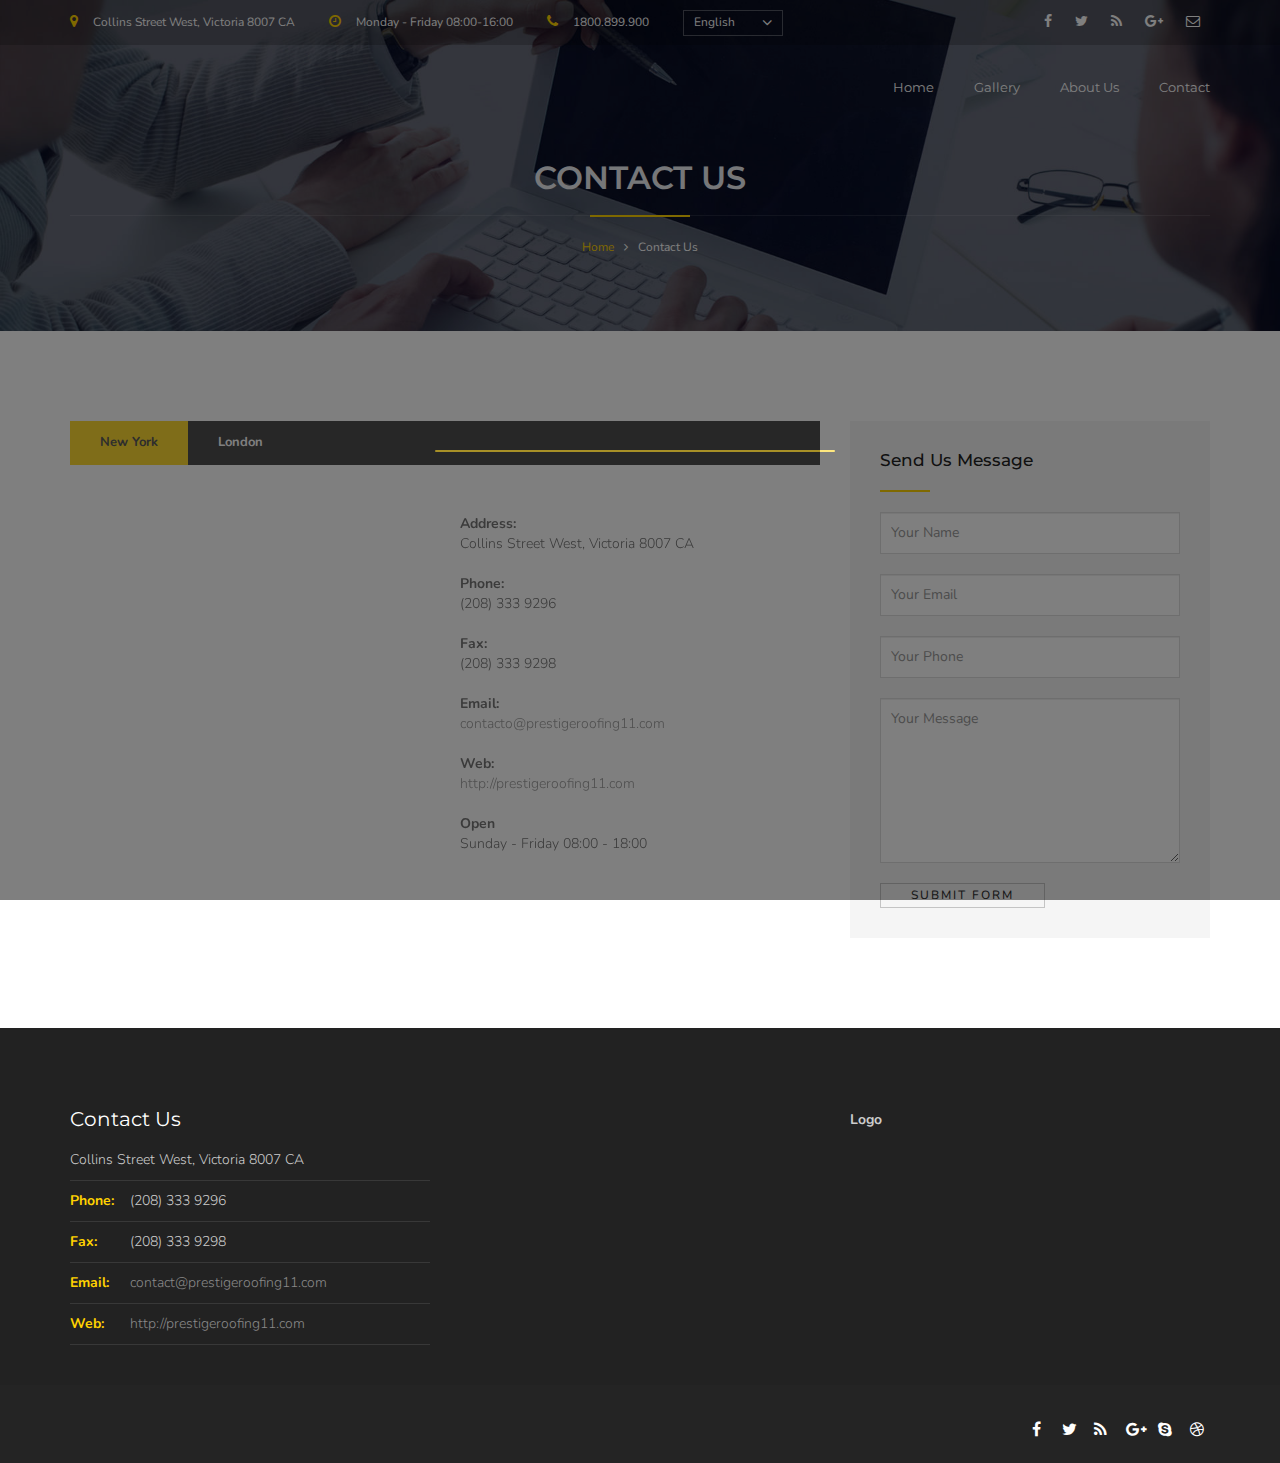
==== commit 4e37a522: "fixes" ====
--- a/contact.html
+++ b/contact.html
@@ -83,7 +83,7 @@
                     <div class="col-md-12">
                         <!-- logo begin -->
                         <div id="logo">
-                            <a href="/">
+                            <a href="index.html">
                                 <!--<img class="logo" src="images/logo.png" alt="">
                                 <img class="logo-2" src="images/logo-2.png" alt="">-->
                             </a>
@@ -97,7 +97,7 @@
                         <!-- mainmenu begin -->
                         <nav>
                             <ul id="mainmenu">
-                                <li><a href="/">Home</a>
+                                <li><a href="index.html">Home</a>
                                 </li>
                                 <li><a href="gallery.html">Gallery</a>
                                 </li>
@@ -123,7 +123,7 @@
                         <h1>Contact Us</h1>
                         <div class="small-border-deco"><span></span></div>
                         <ul class="crumb">
-                            <li><a href="/">Home</a></li>
+                            <li><a href="index.html">Home</a></li>
                             <li class="sep"></li>
                             <li>Contact Us</li>
                         </ul>
